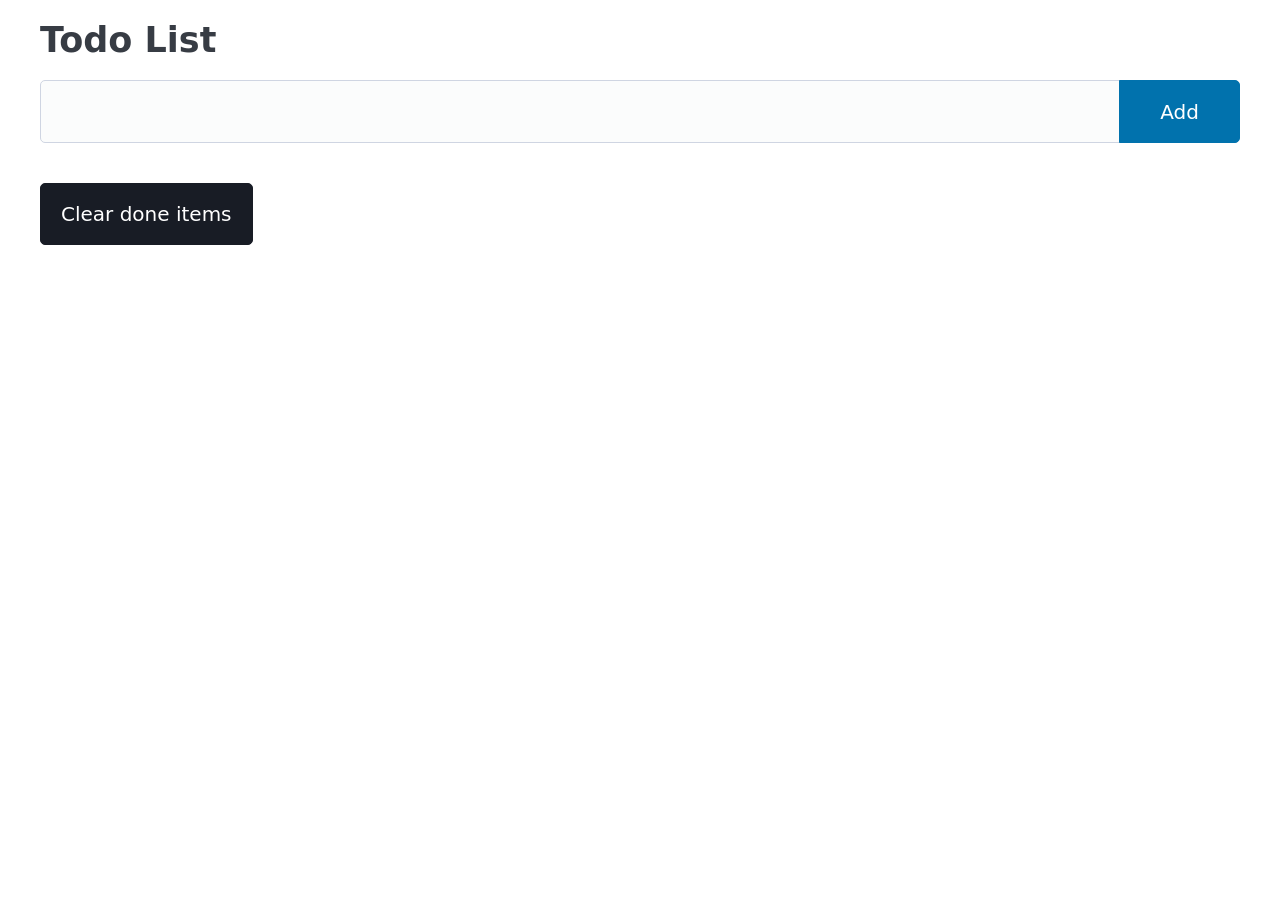
==== index.html @ 21d8f828 "Add clear finished items functionality" ====
<!DOCTYPE html>
<head>
<link rel="stylesheet" href="./styles/site.css" type="text/css">
<link rel="stylesheet" href="./styles/pico.min.css" type="text/css">
<script src="./js/pouchdb-9.0.0.js"></script>
<script src="./js/app.js" type="module"></script>
</head>
<body>
    <main class="container">
        <h2>Todo List</h2>
    <form>
        <fieldset role="group">
            <input name="item" id="input-name" type="text" autocomplete="off"></input>
            <button id="make-entry" value="Add">Add</button>
        </fieldset>
        <todo-list id="some-elementdb" message="Hellooo!"></todo-list>
    </form>
    <button id="clear-done" class="contrast">Clear done items</button>
    </main>
</body>
<script type="module">
    import TodoList from "./js/app.js";
    
    // Generates a new database entry
    function newEntry(name, age) {
        return {
            _id: new Date().getTime().toString(),
            name,
            occupation: 'random',
            age,
            hobbies: [],
            done: false,
        }
    }

    // Initialize custom elements
    customElements.define("todo-list", TodoList);

    // Initialize database
    const db = new PouchDB('kittens');
    const todoList = document.getElementById('some-elementdb');

    // DB options
    const options = {
        include_docs: true,
        live: true,
        since: 'now'
    };
    
    if (todoList) {
        // Used to render all initial documents
        db.allDocs({ include_docs: true })
            .then(function(result) {
                todoList.render(
                    result.rows
                        .map((x) => {
                            const { done, name } = x.doc;
                            return { id: x.id, name, done }
                        }
                    ))
            });
        
        // Adds callback for finishing a todo item
        todoList.setCheckTodoCallback(function(id, done) {
            db.get(id).then(function(todo) {
                todo.done = done;

                // Update element here
                todoList.updateTodo(todo.name, todo._id, todo.done);
                
                return db.put(todo);
            })
        })
            
        // Add clear item mechanic
        const clearButton = document.getElementById('clear-done');
        
        if (clearButton) {
            clearButton.addEventListener("click", function(event) {
                todoList.removeDoneTodos((id) => {
                    db.get(id).then(function(doc) {
                        return db.remove(doc);
                    })
                }); 
            });
        }
        // Add submission action
        const addButton = document.getElementById('make-entry');
        if (addButton) {
            addButton.addEventListener('click', function(event) {
                event.preventDefault();
                let inputField = document.getElementById('input-name');
                if (inputField) {
                    let value = document.getElementById('input-name').value;
                    let entry = newEntry(value, Math.random() * 100);
    
                    if (value.length > 0) {
                        db.put(entry)
                            .then(function(d) {
                                inputField.value = '';
                                todoList.addTodo(entry.name, entry._id, entry.done);
                            })
                    }
                }
            });
        }
    }
</script>
</html>
---- styles/pico.min.css ----
@charset "UTF-8";/*!
 * Pico CSS ✨ v2.1.1 (https://picocss.com)
 * Copyright 2019-2025 - Licensed under MIT
 */:host,:root{--pico-font-family-emoji:"Apple Color Emoji","Segoe UI Emoji","Segoe UI Symbol","Noto Color Emoji";--pico-font-family-sans-serif:system-ui,"Segoe UI",Roboto,Oxygen,Ubuntu,Cantarell,Helvetica,Arial,"Helvetica Neue",sans-serif,var(--pico-font-family-emoji);--pico-font-family-monospace:ui-monospace,SFMono-Regular,"SF Mono",Menlo,Consolas,"Liberation Mono",monospace,var(--pico-font-family-emoji);--pico-font-family:var(--pico-font-family-sans-serif);--pico-line-height:1.5;--pico-font-weight:400;--pico-font-size:100%;--pico-text-underline-offset:0.1rem;--pico-border-radius:0.25rem;--pico-border-width:0.0625rem;--pico-outline-width:0.125rem;--pico-transition:0.2s ease-in-out;--pico-spacing:1rem;--pico-typography-spacing-vertical:1rem;--pico-block-spacing-vertical:var(--pico-spacing);--pico-block-spacing-horizontal:var(--pico-spacing);--pico-grid-column-gap:var(--pico-spacing);--pico-grid-row-gap:var(--pico-spacing);--pico-form-element-spacing-vertical:0.75rem;--pico-form-element-spacing-horizontal:1rem;--pico-group-box-shadow:0 0 0 rgba(0, 0, 0, 0);--pico-group-box-shadow-focus-with-button:0 0 0 var(--pico-outline-width) var(--pico-primary-focus);--pico-group-box-shadow-focus-with-input:0 0 0 0.0625rem var(--pico-form-element-border-color);--pico-modal-overlay-backdrop-filter:blur(0.375rem);--pico-nav-element-spacing-vertical:1rem;--pico-nav-element-spacing-horizontal:0.5rem;--pico-nav-link-spacing-vertical:0.5rem;--pico-nav-link-spacing-horizontal:0.5rem;--pico-nav-breadcrumb-divider:">";--pico-icon-checkbox:url("data:image/svg+xml,%3Csvg xmlns='http://www.w3.org/2000/svg' width='24' height='24' viewBox='0 0 24 24' fill='none' stroke='rgb(255, 255, 255)' stroke-width='4' stroke-linecap='round' stroke-linejoin='round'%3E%3Cpolyline points='20 6 9 17 4 12'%3E%3C/polyline%3E%3C/svg%3E");--pico-icon-minus:url("data:image/svg+xml,%3Csvg xmlns='http://www.w3.org/2000/svg' width='24' height='24' viewBox='0 0 24 24' fill='none' stroke='rgb(255, 255, 255)' stroke-width='4' stroke-linecap='round' stroke-linejoin='round'%3E%3Cline x1='5' y1='12' x2='19' y2='12'%3E%3C/line%3E%3C/svg%3E");--pico-icon-chevron:url("data:image/svg+xml,%3Csvg xmlns='http://www.w3.org/2000/svg' width='24' height='24' viewBox='0 0 24 24' fill='none' stroke='rgb(136, 145, 164)' stroke-width='2' stroke-linecap='round' stroke-linejoin='round'%3E%3Cpolyline points='6 9 12 15 18 9'%3E%3C/polyline%3E%3C/svg%3E");--pico-icon-date:url("data:image/svg+xml,%3Csvg xmlns='http://www.w3.org/2000/svg' width='24' height='24' viewBox='0 0 24 24' fill='none' stroke='rgb(136, 145, 164)' stroke-width='2' stroke-linecap='round' stroke-linejoin='round'%3E%3Crect x='3' y='4' width='18' height='18' rx='2' ry='2'%3E%3C/rect%3E%3Cline x1='16' y1='2' x2='16' y2='6'%3E%3C/line%3E%3Cline x1='8' y1='2' x2='8' y2='6'%3E%3C/line%3E%3Cline x1='3' y1='10' x2='21' y2='10'%3E%3C/line%3E%3C/svg%3E");--pico-icon-time:url("data:image/svg+xml,%3Csvg xmlns='http://www.w3.org/2000/svg' width='24' height='24' viewBox='0 0 24 24' fill='none' stroke='rgb(136, 145, 164)' stroke-width='2' stroke-linecap='round' stroke-linejoin='round'%3E%3Ccircle cx='12' cy='12' r='10'%3E%3C/circle%3E%3Cpolyline points='12 6 12 12 16 14'%3E%3C/polyline%3E%3C/svg%3E");--pico-icon-search:url("data:image/svg+xml,%3Csvg xmlns='http://www.w3.org/2000/svg' width='24' height='24' viewBox='0 0 24 24' fill='none' stroke='rgb(136, 145, 164)' stroke-width='1.5' stroke-linecap='round' stroke-linejoin='round'%3E%3Ccircle cx='11' cy='11' r='8'%3E%3C/circle%3E%3Cline x1='21' y1='21' x2='16.65' y2='16.65'%3E%3C/line%3E%3C/svg%3E");--pico-icon-close:url("data:image/svg+xml,%3Csvg xmlns='http://www.w3.org/2000/svg' width='24' height='24' viewBox='0 0 24 24' fill='none' stroke='rgb(136, 145, 164)' stroke-width='3' stroke-linecap='round' stroke-linejoin='round'%3E%3Cline x1='18' y1='6' x2='6' y2='18'%3E%3C/line%3E%3Cline x1='6' y1='6' x2='18' y2='18'%3E%3C/line%3E%3C/svg%3E");--pico-icon-loading:url("data:image/svg+xml,%3Csvg fill='none' height='24' width='24' viewBox='0 0 24 24' xmlns='http://www.w3.org/2000/svg' %3E%3Cstyle%3E g %7B animation: rotate 2s linear infinite; transform-origin: center center; %7D circle %7B stroke-dasharray: 75,100; stroke-dashoffset: -5; animation: dash 1.5s ease-in-out infinite; stroke-linecap: round; %7D @keyframes rotate %7B 0%25 %7B transform: rotate(0deg); %7D 100%25 %7B transform: rotate(360deg); %7D %7D @keyframes dash %7B 0%25 %7B stroke-dasharray: 1,100; stroke-dashoffset: 0; %7D 50%25 %7B stroke-dasharray: 44.5,100; stroke-dashoffset: -17.5; %7D 100%25 %7B stroke-dasharray: 44.5,100; stroke-dashoffset: -62; %7D %7D %3C/style%3E%3Cg%3E%3Ccircle cx='12' cy='12' r='10' fill='none' stroke='rgb(136, 145, 164)' stroke-width='4' /%3E%3C/g%3E%3C/svg%3E")}@media (min-width:576px){:host,:root{--pico-font-size:106.25%}}@media (min-width:768px){:host,:root{--pico-font-size:112.5%}}@media (min-width:1024px){:host,:root{--pico-font-size:118.75%}}@media (min-width:1280px){:host,:root{--pico-font-size:125%}}@media (min-width:1536px){:host,:root{--pico-font-size:131.25%}}a{--pico-text-decoration:underline}a.contrast,a.secondary{--pico-text-decoration:underline}small{--pico-font-size:0.875em}h1,h2,h3,h4,h5,h6{--pico-font-weight:700}h1{--pico-font-size:2rem;--pico-line-height:1.125;--pico-typography-spacing-top:3rem}h2{--pico-font-size:1.75rem;--pico-line-height:1.15;--pico-typography-spacing-top:2.625rem}h3{--pico-font-size:1.5rem;--pico-line-height:1.175;--pico-typography-spacing-top:2.25rem}h4{--pico-font-size:1.25rem;--pico-line-height:1.2;--pico-typography-spacing-top:1.874rem}h5{--pico-font-size:1.125rem;--pico-line-height:1.225;--pico-typography-spacing-top:1.6875rem}h6{--pico-font-size:1rem;--pico-line-height:1.25;--pico-typography-spacing-top:1.5rem}tfoot td,tfoot th,thead td,thead th{--pico-font-weight:600;--pico-border-width:0.1875rem}code,kbd,pre,samp{--pico-font-family:var(--pico-font-family-monospace)}kbd{--pico-font-weight:bolder}:where(select,textarea),input:not([type=submit],[type=button],[type=reset],[type=checkbox],[type=radio],[type=file]){--pico-outline-width:0.0625rem}[type=search]{--pico-border-radius:5rem}[type=checkbox],[type=radio]{--pico-border-width:0.125rem}[type=checkbox][role=switch]{--pico-border-width:0.1875rem}details.dropdown summary:not([role=button]){--pico-outline-width:0.0625rem}nav details.dropdown summary:focus-visible{--pico-outline-width:0.125rem}[role=search]{--pico-border-radius:5rem}[role=group]:has(button.secondary:focus,[type=submit].secondary:focus,[type=button].secondary:focus,[role=button].secondary:focus),[role=search]:has(button.secondary:focus,[type=submit].secondary:focus,[type=button].secondary:focus,[role=button].secondary:focus){--pico-group-box-shadow-focus-with-button:0 0 0 var(--pico-outline-width) var(--pico-secondary-focus)}[role=group]:has(button.contrast:focus,[type=submit].contrast:focus,[type=button].contrast:focus,[role=button].contrast:focus),[role=search]:has(button.contrast:focus,[type=submit].contrast:focus,[type=button].contrast:focus,[role=button].contrast:focus){--pico-group-box-shadow-focus-with-button:0 0 0 var(--pico-outline-width) var(--pico-contrast-focus)}[role=group] [role=button],[role=group] [type=button],[role=group] [type=submit],[role=group] button,[role=search] [role=button],[role=search] [type=button],[role=search] [type=submit],[role=search] button{--pico-form-element-spacing-horizontal:2rem}details summary[role=button]:not(.outline)::after{filter:brightness(0) invert(1)}[aria-busy=true]:not(input,select,textarea):is(button,[type=submit],[type=button],[type=reset],[role=button]):not(.outline)::before{filter:brightness(0) invert(1)}:host(:not([data-theme=dark])),:root:not([data-theme=dark]),[data-theme=light]{color-scheme:light;--pico-background-color:#fff;--pico-color:#373c44;--pico-text-selection-color:rgba(2, 154, 232, 0.25);--pico-muted-color:#646b79;--pico-muted-border-color:rgb(231, 234, 239.5);--pico-primary:#0172ad;--pico-primary-background:#0172ad;--pico-primary-border:var(--pico-primary-background);--pico-primary-underline:rgba(1, 114, 173, 0.5);--pico-primary-hover:#015887;--pico-primary-hover-background:#02659a;--pico-primary-hover-border:var(--pico-primary-hover-background);--pico-primary-hover-underline:var(--pico-primary-hover);--pico-primary-focus:rgba(2, 154, 232, 0.5);--pico-primary-inverse:#fff;--pico-secondary:#5d6b89;--pico-secondary-background:#525f7a;--pico-secondary-border:var(--pico-secondary-background);--pico-secondary-underline:rgba(93, 107, 137, 0.5);--pico-secondary-hover:#48536b;--pico-secondary-hover-background:#48536b;--pico-secondary-hover-border:var(--pico-secondary-hover-background);--pico-secondary-hover-underline:var(--pico-secondary-hover);--pico-secondary-focus:rgba(93, 107, 137, 0.25);--pico-secondary-inverse:#fff;--pico-contrast:#181c25;--pico-contrast-background:#181c25;--pico-contrast-border:var(--pico-contrast-background);--pico-contrast-underline:rgba(24, 28, 37, 0.5);--pico-contrast-hover:#000;--pico-contrast-hover-background:#000;--pico-contrast-hover-border:var(--pico-contrast-hover-background);--pico-contrast-hover-underline:var(--pico-secondary-hover);--pico-contrast-focus:rgba(93, 107, 137, 0.25);--pico-contrast-inverse:#fff;--pico-box-shadow:0.0145rem 0.029rem 0.174rem rgba(129, 145, 181, 0.01698),0.0335rem 0.067rem 0.402rem rgba(129, 145, 181, 0.024),0.0625rem 0.125rem 0.75rem rgba(129, 145, 181, 0.03),0.1125rem 0.225rem 1.35rem rgba(129, 145, 181, 0.036),0.2085rem 0.417rem 2.502rem rgba(129, 145, 181, 0.04302),0.5rem 1rem 6rem rgba(129, 145, 181, 0.06),0 0 0 0.0625rem rgba(129, 145, 181, 0.015);--pico-h1-color:#2d3138;--pico-h2-color:#373c44;--pico-h3-color:#424751;--pico-h4-color:#4d535e;--pico-h5-color:#5c6370;--pico-h6-color:#646b79;--pico-mark-background-color:rgb(252.5, 230.5, 191.5);--pico-mark-color:#0f1114;--pico-ins-color:rgb(28.5, 105.5, 84);--pico-del-color:rgb(136, 56.5, 53);--pico-blockquote-border-color:var(--pico-muted-border-color);--pico-blockquote-footer-color:var(--pico-muted-color);--pico-button-box-shadow:0 0 0 rgba(0, 0, 0, 0);--pico-button-hover-box-shadow:0 0 0 rgba(0, 0, 0, 0);--pico-table-border-color:var(--pico-muted-border-color);--pico-table-row-stripped-background-color:rgba(111, 120, 135, 0.0375);--pico-code-background-color:rgb(243, 244.5, 246.75);--pico-code-color:#646b79;--pico-code-kbd-background-color:var(--pico-color);--pico-code-kbd-color:var(--pico-background-color);--pico-form-element-background-color:rgb(251, 251.5, 252.25);--pico-form-element-selected-background-color:#dfe3eb;--pico-form-element-border-color:#cfd5e2;--pico-form-element-color:#23262c;--pico-form-element-placeholder-color:var(--pico-muted-color);--pico-form-element-active-background-color:#fff;--pico-form-element-active-border-color:var(--pico-primary-border);--pico-form-element-focus-color:var(--pico-primary-border);--pico-form-element-disabled-opacity:0.5;--pico-form-element-invalid-border-color:rgb(183.5, 105.5, 106.5);--pico-form-element-invalid-active-border-color:rgb(200.25, 79.25, 72.25);--pico-form-element-invalid-focus-color:var(--pico-form-element-invalid-active-border-color);--pico-form-element-valid-border-color:rgb(76, 154.5, 137.5);--pico-form-element-valid-active-border-color:rgb(39, 152.75, 118.75);--pico-form-element-valid-focus-color:var(--pico-form-element-valid-active-border-color);--pico-switch-background-color:#bfc7d9;--pico-switch-checked-background-color:var(--pico-primary-background);--pico-switch-color:#fff;--pico-switch-thumb-box-shadow:0 0 0 rgba(0, 0, 0, 0);--pico-range-border-color:#dfe3eb;--pico-range-active-border-color:#bfc7d9;--pico-range-thumb-border-color:var(--pico-background-color);--pico-range-thumb-color:var(--pico-secondary-background);--pico-range-thumb-active-color:var(--pico-primary-background);--pico-accordion-border-color:var(--pico-muted-border-color);--pico-accordion-active-summary-color:var(--pico-primary-hover);--pico-accordion-close-summary-color:var(--pico-color);--pico-accordion-open-summary-color:var(--pico-muted-color);--pico-card-background-color:var(--pico-background-color);--pico-card-border-color:var(--pico-muted-border-color);--pico-card-box-shadow:var(--pico-box-shadow);--pico-card-sectioning-background-color:rgb(251, 251.5, 252.25);--pico-dropdown-background-color:#fff;--pico-dropdown-border-color:#eff1f4;--pico-dropdown-box-shadow:var(--pico-box-shadow);--pico-dropdown-color:var(--pico-color);--pico-dropdown-hover-background-color:#eff1f4;--pico-loading-spinner-opacity:0.5;--pico-modal-overlay-background-color:rgba(232, 234, 237, 0.75);--pico-progress-background-color:#dfe3eb;--pico-progress-color:var(--pico-primary-background);--pico-tooltip-background-color:var(--pico-contrast-background);--pico-tooltip-color:var(--pico-contrast-inverse);--pico-icon-valid:url("data:image/svg+xml,%3Csvg xmlns='http://www.w3.org/2000/svg' width='24' height='24' viewBox='0 0 24 24' fill='none' stroke='rgb(76, 154.5, 137.5)' stroke-width='2' stroke-linecap='round' stroke-linejoin='round'%3E%3Cpolyline points='20 6 9 17 4 12'%3E%3C/polyline%3E%3C/svg%3E");--pico-icon-invalid:url("data:image/svg+xml,%3Csvg xmlns='http://www.w3.org/2000/svg' width='24' height='24' viewBox='0 0 24 24' fill='none' stroke='rgb(200.25, 79.25, 72.25)' stroke-width='2' stroke-linecap='round' stroke-linejoin='round'%3E%3Ccircle cx='12' cy='12' r='10'%3E%3C/circle%3E%3Cline x1='12' y1='8' x2='12' y2='12'%3E%3C/line%3E%3Cline x1='12' y1='16' x2='12.01' y2='16'%3E%3C/line%3E%3C/svg%3E")}:host(:not([data-theme=dark])) input:is([type=submit],[type=button],[type=reset],[type=checkbox],[type=radio],[type=file]),:root:not([data-theme=dark]) input:is([type=submit],[type=button],[type=reset],[type=checkbox],[type=radio],[type=file]),[data-theme=light] input:is([type=submit],[type=button],[type=reset],[type=checkbox],[type=radio],[type=file]){--pico-form-element-focus-color:var(--pico-primary-focus)}@media only screen and (prefers-color-scheme:dark){:host(:not([data-theme])),:root:not([data-theme]){color-scheme:dark;--pico-background-color:rgb(19, 22.5, 30.5);--pico-color:#c2c7d0;--pico-text-selection-color:rgba(1, 170, 255, 0.1875);--pico-muted-color:#7b8495;--pico-muted-border-color:#202632;--pico-primary:#01aaff;--pico-primary-background:#0172ad;--pico-primary-border:var(--pico-primary-background);--pico-primary-underline:rgba(1, 170, 255, 0.5);--pico-primary-hover:#79c0ff;--pico-primary-hover-background:#017fc0;--pico-primary-hover-border:var(--pico-primary-hover-background);--pico-primary-hover-underline:var(--pico-primary-hover);--pico-primary-focus:rgba(1, 170, 255, 0.375);--pico-primary-inverse:#fff;--pico-secondary:#969eaf;--pico-secondary-background:#525f7a;--pico-secondary-border:var(--pico-secondary-background);--pico-secondary-underline:rgba(150, 158, 175, 0.5);--pico-secondary-hover:#b3b9c5;--pico-secondary-hover-background:#5d6b89;--pico-secondary-hover-border:var(--pico-secondary-hover-background);--pico-secondary-hover-underline:var(--pico-secondary-hover);--pico-secondary-focus:rgba(144, 158, 190, 0.25);--pico-secondary-inverse:#fff;--pico-contrast:#dfe3eb;--pico-contrast-background:#eff1f4;--pico-contrast-border:var(--pico-contrast-background);--pico-contrast-underline:rgba(223, 227, 235, 0.5);--pico-contrast-hover:#fff;--pico-contrast-hover-background:#fff;--pico-contrast-hover-border:var(--pico-contrast-hover-background);--pico-contrast-hover-underline:var(--pico-contrast-hover);--pico-contrast-focus:rgba(207, 213, 226, 0.25);--pico-contrast-inverse:#000;--pico-box-shadow:0.0145rem 0.029rem 0.174rem rgba(7, 8.5, 12, 0.01698),0.0335rem 0.067rem 0.402rem rgba(7, 8.5, 12, 0.024),0.0625rem 0.125rem 0.75rem rgba(7, 8.5, 12, 0.03),0.1125rem 0.225rem 1.35rem rgba(7, 8.5, 12, 0.036),0.2085rem 0.417rem 2.502rem rgba(7, 8.5, 12, 0.04302),0.5rem 1rem 6rem rgba(7, 8.5, 12, 0.06),0 0 0 0.0625rem rgba(7, 8.5, 12, 0.015);--pico-h1-color:#f0f1f3;--pico-h2-color:#e0e3e7;--pico-h3-color:#c2c7d0;--pico-h4-color:#b3b9c5;--pico-h5-color:#a4acba;--pico-h6-color:#8891a4;--pico-mark-background-color:#014063;--pico-mark-color:#fff;--pico-ins-color:#62af9a;--pico-del-color:rgb(205.5, 126, 123);--pico-blockquote-border-color:var(--pico-muted-border-color);--pico-blockquote-footer-color:var(--pico-muted-color);--pico-button-box-shadow:0 0 0 rgba(0, 0, 0, 0);--pico-button-hover-box-shadow:0 0 0 rgba(0, 0, 0, 0);--pico-table-border-color:var(--pico-muted-border-color);--pico-table-row-stripped-background-color:rgba(111, 120, 135, 0.0375);--pico-code-background-color:rgb(26, 30.5, 40.25);--pico-code-color:#8891a4;--pico-code-kbd-background-color:var(--pico-color);--pico-code-kbd-color:var(--pico-background-color);--pico-form-element-background-color:rgb(28, 33, 43.5);--pico-form-element-selected-background-color:#2a3140;--pico-form-element-border-color:#2a3140;--pico-form-element-color:#e0e3e7;--pico-form-element-placeholder-color:#8891a4;--pico-form-element-active-background-color:rgb(26, 30.5, 40.25);--pico-form-element-active-border-color:var(--pico-primary-border);--pico-form-element-focus-color:var(--pico-primary-border);--pico-form-element-disabled-opacity:0.5;--pico-form-element-invalid-border-color:rgb(149.5, 74, 80);--pico-form-element-invalid-active-border-color:rgb(183.25, 63.5, 59);--pico-form-element-invalid-focus-color:var(--pico-form-element-invalid-active-border-color);--pico-form-element-valid-border-color:#2a7b6f;--pico-form-element-valid-active-border-color:rgb(22, 137, 105.5);--pico-form-element-valid-focus-color:var(--pico-form-element-valid-active-border-color);--pico-switch-background-color:#333c4e;--pico-switch-checked-background-color:var(--pico-primary-background);--pico-switch-color:#fff;--pico-switch-thumb-box-shadow:0 0 0 rgba(0, 0, 0, 0);--pico-range-border-color:#202632;--pico-range-active-border-color:#2a3140;--pico-range-thumb-border-color:var(--pico-background-color);--pico-range-thumb-color:var(--pico-secondary-background);--pico-range-thumb-active-color:var(--pico-primary-background);--pico-accordion-border-color:var(--pico-muted-border-color);--pico-accordion-active-summary-color:var(--pico-primary-hover);--pico-accordion-close-summary-color:var(--pico-color);--pico-accordion-open-summary-color:var(--pico-muted-color);--pico-card-background-color:#181c25;--pico-card-border-color:var(--pico-card-background-color);--pico-card-box-shadow:var(--pico-box-shadow);--pico-card-sectioning-background-color:rgb(26, 30.5, 40.25);--pico-dropdown-background-color:#181c25;--pico-dropdown-border-color:#202632;--pico-dropdown-box-shadow:var(--pico-box-shadow);--pico-dropdown-color:var(--pico-color);--pico-dropdown-hover-background-color:#202632;--pico-loading-spinner-opacity:0.5;--pico-modal-overlay-background-color:rgba(7.5, 8.5, 10, 0.75);--pico-progress-background-color:#202632;--pico-progress-color:var(--pico-primary-background);--pico-tooltip-background-color:var(--pico-contrast-background);--pico-tooltip-color:var(--pico-contrast-inverse);--pico-icon-valid:url("data:image/svg+xml,%3Csvg xmlns='http://www.w3.org/2000/svg' width='24' height='24' viewBox='0 0 24 24' fill='none' stroke='rgb(42, 123, 111)' stroke-width='2' stroke-linecap='round' stroke-linejoin='round'%3E%3Cpolyline points='20 6 9 17 4 12'%3E%3C/polyline%3E%3C/svg%3E");--pico-icon-invalid:url("data:image/svg+xml,%3Csvg xmlns='http://www.w3.org/2000/svg' width='24' height='24' viewBox='0 0 24 24' fill='none' stroke='rgb(149.5, 74, 80)' stroke-width='2' stroke-linecap='round' stroke-linejoin='round'%3E%3Ccircle cx='12' cy='12' r='10'%3E%3C/circle%3E%3Cline x1='12' y1='8' x2='12' y2='12'%3E%3C/line%3E%3Cline x1='12' y1='16' x2='12.01' y2='16'%3E%3C/line%3E%3C/svg%3E")}:host(:not([data-theme])) input:is([type=submit],[type=button],[type=reset],[type=checkbox],[type=radio],[type=file]),:root:not([data-theme]) input:is([type=submit],[type=button],[type=reset],[type=checkbox],[type=radio],[type=file]){--pico-form-element-focus-color:var(--pico-primary-focus)}:host(:not([data-theme])) details summary[role=button].contrast:not(.outline)::after,:root:not([data-theme]) details summary[role=button].contrast:not(.outline)::after{filter:brightness(0)}:host(:not([data-theme])) [aria-busy=true]:not(input,select,textarea).contrast:is(button,[type=submit],[type=button],[type=reset],[role=button]):not(.outline)::before,:root:not([data-theme]) [aria-busy=true]:not(input,select,textarea).contrast:is(button,[type=submit],[type=button],[type=reset],[role=button]):not(.outline)::before{filter:brightness(0)}}[data-theme=dark]{color-scheme:dark;--pico-background-color:rgb(19, 22.5, 30.5);--pico-color:#c2c7d0;--pico-text-selection-color:rgba(1, 170, 255, 0.1875);--pico-muted-color:#7b8495;--pico-muted-border-color:#202632;--pico-primary:#01aaff;--pico-primary-background:#0172ad;--pico-primary-border:var(--pico-primary-background);--pico-primary-underline:rgba(1, 170, 255, 0.5);--pico-primary-hover:#79c0ff;--pico-primary-hover-background:#017fc0;--pico-primary-hover-border:var(--pico-primary-hover-background);--pico-primary-hover-underline:var(--pico-primary-hover);--pico-primary-focus:rgba(1, 170, 255, 0.375);--pico-primary-inverse:#fff;--pico-secondary:#969eaf;--pico-secondary-background:#525f7a;--pico-secondary-border:var(--pico-secondary-background);--pico-secondary-underline:rgba(150, 158, 175, 0.5);--pico-secondary-hover:#b3b9c5;--pico-secondary-hover-background:#5d6b89;--pico-secondary-hover-border:var(--pico-secondary-hover-background);--pico-secondary-hover-underline:var(--pico-secondary-hover);--pico-secondary-focus:rgba(144, 158, 190, 0.25);--pico-secondary-inverse:#fff;--pico-contrast:#dfe3eb;--pico-contrast-background:#eff1f4;--pico-contrast-border:var(--pico-contrast-background);--pico-contrast-underline:rgba(223, 227, 235, 0.5);--pico-contrast-hover:#fff;--pico-contrast-hover-background:#fff;--pico-contrast-hover-border:var(--pico-contrast-hover-background);--pico-contrast-hover-underline:var(--pico-contrast-hover);--pico-contrast-focus:rgba(207, 213, 226, 0.25);--pico-contrast-inverse:#000;--pico-box-shadow:0.0145rem 0.029rem 0.174rem rgba(7, 8.5, 12, 0.01698),0.0335rem 0.067rem 0.402rem rgba(7, 8.5, 12, 0.024),0.0625rem 0.125rem 0.75rem rgba(7, 8.5, 12, 0.03),0.1125rem 0.225rem 1.35rem rgba(7, 8.5, 12, 0.036),0.2085rem 0.417rem 2.502rem rgba(7, 8.5, 12, 0.04302),0.5rem 1rem 6rem rgba(7, 8.5, 12, 0.06),0 0 0 0.0625rem rgba(7, 8.5, 12, 0.015);--pico-h1-color:#f0f1f3;--pico-h2-color:#e0e3e7;--pico-h3-color:#c2c7d0;--pico-h4-color:#b3b9c5;--pico-h5-color:#a4acba;--pico-h6-color:#8891a4;--pico-mark-background-color:#014063;--pico-mark-color:#fff;--pico-ins-color:#62af9a;--pico-del-color:rgb(205.5, 126, 123);--pico-blockquote-border-color:var(--pico-muted-border-color);--pico-blockquote-footer-color:var(--pico-muted-color);--pico-button-box-shadow:0 0 0 rgba(0, 0, 0, 0);--pico-button-hover-box-shadow:0 0 0 rgba(0, 0, 0, 0);--pico-table-border-color:var(--pico-muted-border-color);--pico-table-row-stripped-background-color:rgba(111, 120, 135, 0.0375);--pico-code-background-color:rgb(26, 30.5, 40.25);--pico-code-color:#8891a4;--pico-code-kbd-background-color:var(--pico-color);--pico-code-kbd-color:var(--pico-background-color);--pico-form-element-background-color:rgb(28, 33, 43.5);--pico-form-element-selected-background-color:#2a3140;--pico-form-element-border-color:#2a3140;--pico-form-element-color:#e0e3e7;--pico-form-element-placeholder-color:#8891a4;--pico-form-element-active-background-color:rgb(26, 30.5, 40.25);--pico-form-element-active-border-color:var(--pico-primary-border);--pico-form-element-focus-color:var(--pico-primary-border);--pico-form-element-disabled-opacity:0.5;--pico-form-element-invalid-border-color:rgb(149.5, 74, 80);--pico-form-element-invalid-active-border-color:rgb(183.25, 63.5, 59);--pico-form-element-invalid-focus-color:var(--pico-form-element-invalid-active-border-color);--pico-form-element-valid-border-color:#2a7b6f;--pico-form-element-valid-active-border-color:rgb(22, 137, 105.5);--pico-form-element-valid-focus-color:var(--pico-form-element-valid-active-border-color);--pico-switch-background-color:#333c4e;--pico-switch-checked-background-color:var(--pico-primary-background);--pico-switch-color:#fff;--pico-switch-thumb-box-shadow:0 0 0 rgba(0, 0, 0, 0);--pico-range-border-color:#202632;--pico-range-active-border-color:#2a3140;--pico-range-thumb-border-color:var(--pico-background-color);--pico-range-thumb-color:var(--pico-secondary-background);--pico-range-thumb-active-color:var(--pico-primary-background);--pico-accordion-border-color:var(--pico-muted-border-color);--pico-accordion-active-summary-color:var(--pico-primary-hover);--pico-accordion-close-summary-color:var(--pico-color);--pico-accordion-open-summary-color:var(--pico-muted-color);--pico-card-background-color:#181c25;--pico-card-border-color:var(--pico-card-background-color);--pico-card-box-shadow:var(--pico-box-shadow);--pico-card-sectioning-background-color:rgb(26, 30.5, 40.25);--pico-dropdown-background-color:#181c25;--pico-dropdown-border-color:#202632;--pico-dropdown-box-shadow:var(--pico-box-shadow);--pico-dropdown-color:var(--pico-color);--pico-dropdown-hover-background-color:#202632;--pico-loading-spinner-opacity:0.5;--pico-modal-overlay-background-color:rgba(7.5, 8.5, 10, 0.75);--pico-progress-background-color:#202632;--pico-progress-color:var(--pico-primary-background);--pico-tooltip-background-color:var(--pico-contrast-background);--pico-tooltip-color:var(--pico-contrast-inverse);--pico-icon-valid:url("data:image/svg+xml,%3Csvg xmlns='http://www.w3.org/2000/svg' width='24' height='24' viewBox='0 0 24 24' fill='none' stroke='rgb(42, 123, 111)' stroke-width='2' stroke-linecap='round' stroke-linejoin='round'%3E%3Cpolyline points='20 6 9 17 4 12'%3E%3C/polyline%3E%3C/svg%3E");--pico-icon-invalid:url("data:image/svg+xml,%3Csvg xmlns='http://www.w3.org/2000/svg' width='24' height='24' viewBox='0 0 24 24' fill='none' stroke='rgb(149.5, 74, 80)' stroke-width='2' stroke-linecap='round' stroke-linejoin='round'%3E%3Ccircle cx='12' cy='12' r='10'%3E%3C/circle%3E%3Cline x1='12' y1='8' x2='12' y2='12'%3E%3C/line%3E%3Cline x1='12' y1='16' x2='12.01' y2='16'%3E%3C/line%3E%3C/svg%3E")}[data-theme=dark] input:is([type=submit],[type=button],[type=reset],[type=checkbox],[type=radio],[type=file]){--pico-form-element-focus-color:var(--pico-primary-focus)}[data-theme=dark] details summary[role=button].contrast:not(.outline)::after{filter:brightness(0)}[data-theme=dark] [aria-busy=true]:not(input,select,textarea).contrast:is(button,[type=submit],[type=button],[type=reset],[role=button]):not(.outline)::before{filter:brightness(0)}[type=checkbox],[type=radio],[type=range],progress{accent-color:var(--pico-primary)}*,::after,::before{box-sizing:border-box;background-repeat:no-repeat}::after,::before{text-decoration:inherit;vertical-align:inherit}:where(:host),:where(:root){-webkit-tap-highlight-color:transparent;-webkit-text-size-adjust:100%;-moz-text-size-adjust:100%;text-size-adjust:100%;background-color:var(--pico-background-color);color:var(--pico-color);font-weight:var(--pico-font-weight);font-size:var(--pico-font-size);line-height:var(--pico-line-height);font-family:var(--pico-font-family);text-underline-offset:var(--pico-text-underline-offset);text-rendering:optimizeLegibility;overflow-wrap:break-word;-moz-tab-size:4;-o-tab-size:4;tab-size:4}body{width:100%;margin:0}main{display:block}body>footer,body>header,body>main{padding-block:var(--pico-block-spacing-vertical)}section{margin-bottom:var(--pico-block-spacing-vertical)}.container,.container-fluid{width:100%;margin-right:auto;margin-left:auto;padding-right:var(--pico-spacing);padding-left:var(--pico-spacing)}@media (min-width:576px){.container{max-width:510px;padding-right:0;padding-left:0}}@media (min-width:768px){.container{max-width:700px}}@media (min-width:1024px){.container{max-width:950px}}@media (min-width:1280px){.container{max-width:1200px}}@media (min-width:1536px){.container{max-width:1450px}}.grid{grid-column-gap:var(--pico-grid-column-gap);grid-row-gap:var(--pico-grid-row-gap);display:grid;grid-template-columns:1fr}@media (min-width:768px){.grid{grid-template-columns:repeat(auto-fit,minmax(0%,1fr))}}.grid>*{min-width:0}.overflow-auto{overflow:auto}b,strong{font-weight:bolder}sub,sup{position:relative;font-size:.75em;line-height:0;vertical-align:baseline}sub{bottom:-.25em}sup{top:-.5em}address,blockquote,dl,ol,p,pre,table,ul{margin-top:0;margin-bottom:var(--pico-typography-spacing-vertical);color:var(--pico-color);font-style:normal;font-weight:var(--pico-font-weight)}h1,h2,h3,h4,h5,h6{margin-top:0;margin-bottom:var(--pico-typography-spacing-vertical);color:var(--pico-color);font-weight:var(--pico-font-weight);font-size:var(--pico-font-size);line-height:var(--pico-line-height);font-family:var(--pico-font-family)}h1{--pico-color:var(--pico-h1-color)}h2{--pico-color:var(--pico-h2-color)}h3{--pico-color:var(--pico-h3-color)}h4{--pico-color:var(--pico-h4-color)}h5{--pico-color:var(--pico-h5-color)}h6{--pico-color:var(--pico-h6-color)}:where(article,address,blockquote,dl,figure,form,ol,p,pre,table,ul)~:is(h1,h2,h3,h4,h5,h6){margin-top:var(--pico-typography-spacing-top)}p{margin-bottom:var(--pico-typography-spacing-vertical)}hgroup{margin-bottom:var(--pico-typography-spacing-vertical)}hgroup>*{margin-top:0;margin-bottom:0}hgroup>:not(:first-child):last-child{--pico-color:var(--pico-muted-color);--pico-font-weight:unset;font-size:1rem}:where(ol,ul) li{margin-bottom:calc(var(--pico-typography-spacing-vertical) * .25)}:where(dl,ol,ul) :where(dl,ol,ul){margin:0;margin-top:calc(var(--pico-typography-spacing-vertical) * .25)}ul li{list-style:square}mark{padding:.125rem .25rem;background-color:var(--pico-mark-background-color);color:var(--pico-mark-color);vertical-align:baseline}blockquote{display:block;margin:var(--pico-typography-spacing-vertical) 0;padding:var(--pico-spacing);border-right:none;border-left:.25rem solid var(--pico-blockquote-border-color);border-inline-start:0.25rem solid var(--pico-blockquote-border-color);border-inline-end:none}blockquote footer{margin-top:calc(var(--pico-typography-spacing-vertical) * .5);color:var(--pico-blockquote-footer-color)}abbr[title]{border-bottom:1px dotted;text-decoration:none;cursor:help}ins{color:var(--pico-ins-color);text-decoration:none}del{color:var(--pico-del-color)}::-moz-selection{background-color:var(--pico-text-selection-color)}::selection{background-color:var(--pico-text-selection-color)}:where(a:not([role=button])),[role=link]{--pico-color:var(--pico-primary);--pico-background-color:transparent;--pico-underline:var(--pico-primary-underline);outline:0;background-color:var(--pico-background-color);color:var(--pico-color);-webkit-text-decoration:var(--pico-text-decoration);text-decoration:var(--pico-text-decoration);text-decoration-color:var(--pico-underline);text-underline-offset:0.125em;transition:background-color var(--pico-transition),color var(--pico-transition),box-shadow var(--pico-transition),-webkit-text-decoration var(--pico-transition);transition:background-color var(--pico-transition),color var(--pico-transition),text-decoration var(--pico-transition),box-shadow var(--pico-transition);transition:background-color var(--pico-transition),color var(--pico-transition),text-decoration var(--pico-transition),box-shadow var(--pico-transition),-webkit-text-decoration var(--pico-transition)}:where(a:not([role=button])):is([aria-current]:not([aria-current=false]),:hover,:active,:focus),[role=link]:is([aria-current]:not([aria-current=false]),:hover,:active,:focus){--pico-color:var(--pico-primary-hover);--pico-underline:var(--pico-primary-hover-underline);--pico-text-decoration:underline}:where(a:not([role=button])):focus-visible,[role=link]:focus-visible{box-shadow:0 0 0 var(--pico-outline-width) var(--pico-primary-focus)}:where(a:not([role=button])).secondary,[role=link].secondary{--pico-color:var(--pico-secondary);--pico-underline:var(--pico-secondary-underline)}:where(a:not([role=button])).secondary:is([aria-current]:not([aria-current=false]),:hover,:active,:focus),[role=link].secondary:is([aria-current]:not([aria-current=false]),:hover,:active,:focus){--pico-color:var(--pico-secondary-hover);--pico-underline:var(--pico-secondary-hover-underline)}:where(a:not([role=button])).contrast,[role=link].contrast{--pico-color:var(--pico-contrast);--pico-underline:var(--pico-contrast-underline)}:where(a:not([role=button])).contrast:is([aria-current]:not([aria-current=false]),:hover,:active,:focus),[role=link].contrast:is([aria-current]:not([aria-current=false]),:hover,:active,:focus){--pico-color:var(--pico-contrast-hover);--pico-underline:var(--pico-contrast-hover-underline)}a[role=button]{display:inline-block}button{margin:0;overflow:visible;font-family:inherit;text-transform:none}[type=button],[type=reset],[type=submit],button{-webkit-appearance:button}[role=button],[type=button],[type=file]::file-selector-button,[type=reset],[type=submit],button{--pico-background-color:var(--pico-primary-background);--pico-border-color:var(--pico-primary-border);--pico-color:var(--pico-primary-inverse);--pico-box-shadow:var(--pico-button-box-shadow, 0 0 0 rgba(0, 0, 0, 0));padding:var(--pico-form-element-spacing-vertical) var(--pico-form-element-spacing-horizontal);border:var(--pico-border-width) solid var(--pico-border-color);border-radius:var(--pico-border-radius);outline:0;background-color:var(--pico-background-color);box-shadow:var(--pico-box-shadow);color:var(--pico-color);font-weight:var(--pico-font-weight);font-size:1rem;line-height:var(--pico-line-height);text-align:center;text-decoration:none;cursor:pointer;-webkit-user-select:none;-moz-user-select:none;user-select:none;transition:background-color var(--pico-transition),border-color var(--pico-transition),color var(--pico-transition),box-shadow var(--pico-transition)}[role=button]:is(:hover,:active,:focus),[role=button]:is([aria-current]:not([aria-current=false])),[type=button]:is(:hover,:active,:focus),[type=button]:is([aria-current]:not([aria-current=false])),[type=file]::file-selector-button:is(:hover,:active,:focus),[type=file]::file-selector-button:is([aria-current]:not([aria-current=false])),[type=reset]:is(:hover,:active,:focus),[type=reset]:is([aria-current]:not([aria-current=false])),[type=submit]:is(:hover,:active,:focus),[type=submit]:is([aria-current]:not([aria-current=false])),button:is(:hover,:active,:focus),button:is([aria-current]:not([aria-current=false])){--pico-background-color:var(--pico-primary-hover-background);--pico-border-color:var(--pico-primary-hover-border);--pico-box-shadow:var(--pico-button-hover-box-shadow, 0 0 0 rgba(0, 0, 0, 0));--pico-color:var(--pico-primary-inverse)}[role=button]:focus,[role=button]:is([aria-current]:not([aria-current=false])):focus,[type=button]:focus,[type=button]:is([aria-current]:not([aria-current=false])):focus,[type=file]::file-selector-button:focus,[type=file]::file-selector-button:is([aria-current]:not([aria-current=false])):focus,[type=reset]:focus,[type=reset]:is([aria-current]:not([aria-current=false])):focus,[type=submit]:focus,[type=submit]:is([aria-current]:not([aria-current=false])):focus,button:focus,button:is([aria-current]:not([aria-current=false])):focus{--pico-box-shadow:var(--pico-button-hover-box-shadow, 0 0 0 rgba(0, 0, 0, 0)),0 0 0 var(--pico-outline-width) var(--pico-primary-focus)}[type=button],[type=reset],[type=submit]{margin-bottom:var(--pico-spacing)}:is(button,[type=submit],[type=button],[role=button]).secondary,[type=file]::file-selector-button,[type=reset]{--pico-background-color:var(--pico-secondary-background);--pico-border-color:var(--pico-secondary-border);--pico-color:var(--pico-secondary-inverse);cursor:pointer}:is(button,[type=submit],[type=button],[role=button]).secondary:is([aria-current]:not([aria-current=false]),:hover,:active,:focus),[type=file]::file-selector-button:is([aria-current]:not([aria-current=false]),:hover,:active,:focus),[type=reset]:is([aria-current]:not([aria-current=false]),:hover,:active,:focus){--pico-background-color:var(--pico-secondary-hover-background);--pico-border-color:var(--pico-secondary-hover-border);--pico-color:var(--pico-secondary-inverse)}:is(button,[type=submit],[type=button],[role=button]).secondary:focus,:is(button,[type=submit],[type=button],[role=button]).secondary:is([aria-current]:not([aria-current=false])):focus,[type=file]::file-selector-button:focus,[type=file]::file-selector-button:is([aria-current]:not([aria-current=false])):focus,[type=reset]:focus,[type=reset]:is([aria-current]:not([aria-current=false])):focus{--pico-box-shadow:var(--pico-button-hover-box-shadow, 0 0 0 rgba(0, 0, 0, 0)),0 0 0 var(--pico-outline-width) var(--pico-secondary-focus)}:is(button,[type=submit],[type=button],[role=button]).contrast{--pico-background-color:var(--pico-contrast-background);--pico-border-color:var(--pico-contrast-border);--pico-color:var(--pico-contrast-inverse)}:is(button,[type=submit],[type=button],[role=button]).contrast:is([aria-current]:not([aria-current=false]),:hover,:active,:focus){--pico-background-color:var(--pico-contrast-hover-background);--pico-border-color:var(--pico-contrast-hover-border);--pico-color:var(--pico-contrast-inverse)}:is(button,[type=submit],[type=button],[role=button]).contrast:focus,:is(button,[type=submit],[type=button],[role=button]).contrast:is([aria-current]:not([aria-current=false])):focus{--pico-box-shadow:var(--pico-button-hover-box-shadow, 0 0 0 rgba(0, 0, 0, 0)),0 0 0 var(--pico-outline-width) var(--pico-contrast-focus)}:is(button,[type=submit],[type=button],[role=button]).outline,[type=reset].outline{--pico-background-color:transparent;--pico-color:var(--pico-primary);--pico-border-color:var(--pico-primary)}:is(button,[type=submit],[type=button],[role=button]).outline:is([aria-current]:not([aria-current=false]),:hover,:active,:focus),[type=reset].outline:is([aria-current]:not([aria-current=false]),:hover,:active,:focus){--pico-background-color:transparent;--pico-color:var(--pico-primary-hover);--pico-border-color:var(--pico-primary-hover)}:is(button,[type=submit],[type=button],[role=button]).outline.secondary,[type=reset].outline{--pico-color:var(--pico-secondary);--pico-border-color:var(--pico-secondary)}:is(button,[type=submit],[type=button],[role=button]).outline.secondary:is([aria-current]:not([aria-current=false]),:hover,:active,:focus),[type=reset].outline:is([aria-current]:not([aria-current=false]),:hover,:active,:focus){--pico-color:var(--pico-secondary-hover);--pico-border-color:var(--pico-secondary-hover)}:is(button,[type=submit],[type=button],[role=button]).outline.contrast{--pico-color:var(--pico-contrast);--pico-border-color:var(--pico-contrast)}:is(button,[type=submit],[type=button],[role=button]).outline.contrast:is([aria-current]:not([aria-current=false]),:hover,:active,:focus){--pico-color:var(--pico-contrast-hover);--pico-border-color:var(--pico-contrast-hover)}:where(button,[type=submit],[type=reset],[type=button],[role=button])[disabled],:where(fieldset[disabled]) :is(button,[type=submit],[type=button],[type=reset],[role=button]){opacity:.5;pointer-events:none}:where(table){width:100%;border-collapse:collapse;border-spacing:0;text-indent:0}td,th{padding:calc(var(--pico-spacing)/ 2) var(--pico-spacing);border-bottom:var(--pico-border-width) solid var(--pico-table-border-color);background-color:var(--pico-background-color);color:var(--pico-color);font-weight:var(--pico-font-weight);text-align:left;text-align:start}tfoot td,tfoot th{border-top:var(--pico-border-width) solid var(--pico-table-border-color);border-bottom:0}table.striped tbody tr:nth-child(odd) td,table.striped tbody tr:nth-child(odd) th{background-color:var(--pico-table-row-stripped-background-color)}:where(audio,canvas,iframe,img,svg,video){vertical-align:middle}audio,video{display:inline-block}audio:not([controls]){display:none;height:0}:where(iframe){border-style:none}img{max-width:100%;height:auto;border-style:none}:where(svg:not([fill])){fill:currentColor}svg:not(:host),svg:not(:root){overflow:hidden}code,kbd,pre,samp{font-size:.875em;font-family:var(--pico-font-family)}pre code,pre samp{font-size:inherit;font-family:inherit}pre{-ms-overflow-style:scrollbar;overflow:auto}code,kbd,pre,samp{border-radius:var(--pico-border-radius);background:var(--pico-code-background-color);color:var(--pico-code-color);font-weight:var(--pico-font-weight);line-height:initial}code,kbd,samp{display:inline-block;padding:.375rem}pre{display:block;margin-bottom:var(--pico-spacing);overflow-x:auto}pre>code,pre>samp{display:block;padding:var(--pico-spacing);background:0 0;line-height:var(--pico-line-height)}kbd{background-color:var(--pico-code-kbd-background-color);color:var(--pico-code-kbd-color);vertical-align:baseline}figure{display:block;margin:0;padding:0}figure figcaption{padding:calc(var(--pico-spacing) * .5) 0;color:var(--pico-muted-color)}hr{height:0;margin:var(--pico-typography-spacing-vertical) 0;border:0;border-top:1px solid var(--pico-muted-border-color);color:inherit}[hidden],template{display:none!important}canvas{display:inline-block}input,optgroup,select,textarea{margin:0;font-size:1rem;line-height:var(--pico-line-height);font-family:inherit;letter-spacing:inherit}input{overflow:visible}select{text-transform:none}legend{max-width:100%;padding:0;color:inherit;white-space:normal}textarea{overflow:auto}[type=checkbox],[type=radio]{padding:0}::-webkit-inner-spin-button,::-webkit-outer-spin-button{height:auto}[type=search]{-webkit-appearance:textfield;outline-offset:-2px}[type=search]::-webkit-search-decoration{-webkit-appearance:none}::-webkit-file-upload-button{-webkit-appearance:button;font:inherit}::-moz-focus-inner{padding:0;border-style:none}:-moz-focusring{outline:0}:-moz-ui-invalid{box-shadow:none}::-ms-expand{display:none}[type=file],[type=range]{padding:0;border-width:0}input:not([type=checkbox],[type=radio],[type=range]){height:calc(1rem * var(--pico-line-height) + var(--pico-form-element-spacing-vertical) * 2 + var(--pico-border-width) * 2)}fieldset{width:100%;margin:0;margin-bottom:var(--pico-spacing);padding:0;border:0}fieldset legend,label{display:block;margin-bottom:calc(var(--pico-spacing) * .375);color:var(--pico-color);font-weight:var(--pico-form-label-font-weight,var(--pico-font-weight))}fieldset legend{margin-bottom:calc(var(--pico-spacing) * .5)}button[type=submit],input:not([type=checkbox],[type=radio]),select,textarea{width:100%}input:not([type=checkbox],[type=radio],[type=range],[type=file]),select,textarea{-webkit-appearance:none;-moz-appearance:none;appearance:none;padding:var(--pico-form-element-spacing-vertical) var(--pico-form-element-spacing-horizontal)}input,select,textarea{--pico-background-color:var(--pico-form-element-background-color);--pico-border-color:var(--pico-form-element-border-color);--pico-color:var(--pico-form-element-color);--pico-box-shadow:none;border:var(--pico-border-width) solid var(--pico-border-color);border-radius:var(--pico-border-radius);outline:0;background-color:var(--pico-background-color);box-shadow:var(--pico-box-shadow);color:var(--pico-color);font-weight:var(--pico-font-weight);transition:background-color var(--pico-transition),border-color var(--pico-transition),color var(--pico-transition),box-shadow var(--pico-transition)}:where(select,textarea):not([readonly]):is(:active,:focus),input:not([type=submit],[type=button],[type=reset],[type=checkbox],[type=radio],[readonly]):is(:active,:focus){--pico-background-color:var(--pico-form-element-active-background-color)}:where(select,textarea):not([readonly]):is(:active,:focus),input:not([type=submit],[type=button],[type=reset],[role=switch],[readonly]):is(:active,:focus){--pico-border-color:var(--pico-form-element-active-border-color)}:where(select,textarea):not([readonly]):focus,input:not([type=submit],[type=button],[type=reset],[type=range],[type=file],[readonly]):focus{--pico-box-shadow:0 0 0 var(--pico-outline-width) var(--pico-form-element-focus-color)}:where(fieldset[disabled]) :is(input:not([type=submit],[type=button],[type=reset]),select,textarea),input:not([type=submit],[type=button],[type=reset])[disabled],label[aria-disabled=true],select[disabled],textarea[disabled]{opacity:var(--pico-form-element-disabled-opacity);pointer-events:none}label[aria-disabled=true] input[disabled]{opacity:1}:where(input,select,textarea):not([type=checkbox],[type=radio],[type=date],[type=datetime-local],[type=month],[type=time],[type=week],[type=range])[aria-invalid]{padding-right:calc(var(--pico-form-element-spacing-horizontal) + 1.5rem)!important;padding-left:var(--pico-form-element-spacing-horizontal);padding-inline-start:var(--pico-form-element-spacing-horizontal)!important;padding-inline-end:calc(var(--pico-form-element-spacing-horizontal) + 1.5rem)!important;background-position:center right .75rem;background-size:1rem auto;background-repeat:no-repeat}:where(input,select,textarea):not([type=checkbox],[type=radio],[type=date],[type=datetime-local],[type=month],[type=time],[type=week],[type=range])[aria-invalid=false]:not(select){background-image:var(--pico-icon-valid)}:where(input,select,textarea):not([type=checkbox],[type=radio],[type=date],[type=datetime-local],[type=month],[type=time],[type=week],[type=range])[aria-invalid=true]:not(select){background-image:var(--pico-icon-invalid)}:where(input,select,textarea)[aria-invalid=false]{--pico-border-color:var(--pico-form-element-valid-border-color)}:where(input,select,textarea)[aria-invalid=false]:is(:active,:focus){--pico-border-color:var(--pico-form-element-valid-active-border-color)!important}:where(input,select,textarea)[aria-invalid=false]:is(:active,:focus):not([type=checkbox],[type=radio]){--pico-box-shadow:0 0 0 var(--pico-outline-width) var(--pico-form-element-valid-focus-color)!important}:where(input,select,textarea)[aria-invalid=true]{--pico-border-color:var(--pico-form-element-invalid-border-color)}:where(input,select,textarea)[aria-invalid=true]:is(:active,:focus){--pico-border-color:var(--pico-form-element-invalid-active-border-color)!important}:where(input,select,textarea)[aria-invalid=true]:is(:active,:focus):not([type=checkbox],[type=radio]){--pico-box-shadow:0 0 0 var(--pico-outline-width) var(--pico-form-element-invalid-focus-color)!important}[dir=rtl] :where(input,select,textarea):not([type=checkbox],[type=radio]):is([aria-invalid],[aria-invalid=true],[aria-invalid=false]){background-position:center left .75rem}input::-webkit-input-placeholder,input::placeholder,select:invalid,textarea::-webkit-input-placeholder,textarea::placeholder{color:var(--pico-form-element-placeholder-color);opacity:1}input:not([type=checkbox],[type=radio]),select,textarea{margin-bottom:var(--pico-spacing)}select::-ms-expand{border:0;background-color:transparent}select:not([multiple],[size]){padding-right:calc(var(--pico-form-element-spacing-horizontal) + 1.5rem);padding-left:var(--pico-form-element-spacing-horizontal);padding-inline-start:var(--pico-form-element-spacing-horizontal);padding-inline-end:calc(var(--pico-form-element-spacing-horizontal) + 1.5rem);background-image:var(--pico-icon-chevron);background-position:center right .75rem;background-size:1rem auto;background-repeat:no-repeat}select[multiple] option:checked{background:var(--pico-form-element-selected-background-color);color:var(--pico-form-element-color)}[dir=rtl] select:not([multiple],[size]){background-position:center left .75rem}textarea{display:block;resize:vertical}textarea[aria-invalid]{--pico-icon-height:calc(1rem * var(--pico-line-height) + var(--pico-form-element-spacing-vertical) * 2 + var(--pico-border-width) * 2);background-position:top right .75rem!important;background-size:1rem var(--pico-icon-height)!important}:where(input,select,textarea,fieldset,.grid)+small{display:block;width:100%;margin-top:calc(var(--pico-spacing) * -.75);margin-bottom:var(--pico-spacing);color:var(--pico-muted-color)}:where(input,select,textarea,fieldset,.grid)[aria-invalid=false]+small{color:var(--pico-ins-color)}:where(input,select,textarea,fieldset,.grid)[aria-invalid=true]+small{color:var(--pico-del-color)}label>:where(input,select,textarea){margin-top:calc(var(--pico-spacing) * .25)}label:has([type=checkbox],[type=radio]){width:-moz-fit-content;width:fit-content;cursor:pointer}[type=checkbox],[type=radio]{-webkit-appearance:none;-moz-appearance:none;appearance:none;width:1.25em;height:1.25em;margin-top:-.125em;margin-inline-end:.5em;border-width:var(--pico-border-width);vertical-align:middle;cursor:pointer}[type=checkbox]::-ms-check,[type=radio]::-ms-check{display:none}[type=checkbox]:checked,[type=checkbox]:checked:active,[type=checkbox]:checked:focus,[type=radio]:checked,[type=radio]:checked:active,[type=radio]:checked:focus{--pico-background-color:var(--pico-primary-background);--pico-border-color:var(--pico-primary-border);background-image:var(--pico-icon-checkbox);background-position:center;background-size:.75em auto;background-repeat:no-repeat}[type=checkbox]~label,[type=radio]~label{display:inline-block;margin-bottom:0;cursor:pointer}[type=checkbox]~label:not(:last-of-type),[type=radio]~label:not(:last-of-type){margin-inline-end:1em}[type=checkbox]:indeterminate{--pico-background-color:var(--pico-primary-background);--pico-border-color:var(--pico-primary-border);background-image:var(--pico-icon-minus);background-position:center;background-size:.75em auto;background-repeat:no-repeat}[type=radio]{border-radius:50%}[type=radio]:checked,[type=radio]:checked:active,[type=radio]:checked:focus{--pico-background-color:var(--pico-primary-inverse);border-width:.35em;background-image:none}[type=checkbox][role=switch]{--pico-background-color:var(--pico-switch-background-color);--pico-color:var(--pico-switch-color);width:2.25em;height:1.25em;border:var(--pico-border-width) solid var(--pico-border-color);border-radius:1.25em;background-color:var(--pico-background-color);line-height:1.25em}[type=checkbox][role=switch]:not([aria-invalid]){--pico-border-color:var(--pico-switch-background-color)}[type=checkbox][role=switch]:before{display:block;aspect-ratio:1;height:100%;border-radius:50%;background-color:var(--pico-color);box-shadow:var(--pico-switch-thumb-box-shadow);content:"";transition:margin .1s ease-in-out}[type=checkbox][role=switch]:focus{--pico-background-color:var(--pico-switch-background-color);--pico-border-color:var(--pico-switch-background-color)}[type=checkbox][role=switch]:checked{--pico-background-color:var(--pico-switch-checked-background-color);--pico-border-color:var(--pico-switch-checked-background-color);background-image:none}[type=checkbox][role=switch]:checked::before{margin-inline-start:calc(2.25em - 1.25em)}[type=checkbox][role=switch][disabled]{--pico-background-color:var(--pico-border-color)}[type=checkbox][aria-invalid=false]:checked,[type=checkbox][aria-invalid=false]:checked:active,[type=checkbox][aria-invalid=false]:checked:focus,[type=checkbox][role=switch][aria-invalid=false]:checked,[type=checkbox][role=switch][aria-invalid=false]:checked:active,[type=checkbox][role=switch][aria-invalid=false]:checked:focus{--pico-background-color:var(--pico-form-element-valid-border-color)}[type=checkbox]:checked:active[aria-invalid=true],[type=checkbox]:checked:focus[aria-invalid=true],[type=checkbox]:checked[aria-invalid=true],[type=checkbox][role=switch]:checked:active[aria-invalid=true],[type=checkbox][role=switch]:checked:focus[aria-invalid=true],[type=checkbox][role=switch]:checked[aria-invalid=true]{--pico-background-color:var(--pico-form-element-invalid-border-color)}[type=checkbox][aria-invalid=false]:checked,[type=checkbox][aria-invalid=false]:checked:active,[type=checkbox][aria-invalid=false]:checked:focus,[type=checkbox][role=switch][aria-invalid=false]:checked,[type=checkbox][role=switch][aria-invalid=false]:checked:active,[type=checkbox][role=switch][aria-invalid=false]:checked:focus,[type=radio][aria-invalid=false]:checked,[type=radio][aria-invalid=false]:checked:active,[type=radio][aria-invalid=false]:checked:focus{--pico-border-color:var(--pico-form-element-valid-border-color)}[type=checkbox]:checked:active[aria-invalid=true],[type=checkbox]:checked:focus[aria-invalid=true],[type=checkbox]:checked[aria-invalid=true],[type=checkbox][role=switch]:checked:active[aria-invalid=true],[type=checkbox][role=switch]:checked:focus[aria-invalid=true],[type=checkbox][role=switch]:checked[aria-invalid=true],[type=radio]:checked:active[aria-invalid=true],[type=radio]:checked:focus[aria-invalid=true],[type=radio]:checked[aria-invalid=true]{--pico-border-color:var(--pico-form-element-invalid-border-color)}[type=color]::-webkit-color-swatch-wrapper{padding:0}[type=color]::-moz-focus-inner{padding:0}[type=color]::-webkit-color-swatch{border:0;border-radius:calc(var(--pico-border-radius) * .5)}[type=color]::-moz-color-swatch{border:0;border-radius:calc(var(--pico-border-radius) * .5)}input:not([type=checkbox],[type=radio],[type=range],[type=file]):is([type=date],[type=datetime-local],[type=month],[type=time],[type=week]){--pico-icon-position:0.75rem;--pico-icon-width:1rem;padding-right:calc(var(--pico-icon-width) + var(--pico-icon-position));background-image:var(--pico-icon-date);background-position:center right var(--pico-icon-position);background-size:var(--pico-icon-width) auto;background-repeat:no-repeat}input:not([type=checkbox],[type=radio],[type=range],[type=file])[type=time]{background-image:var(--pico-icon-time)}[type=date]::-webkit-calendar-picker-indicator,[type=datetime-local]::-webkit-calendar-picker-indicator,[type=month]::-webkit-calendar-picker-indicator,[type=time]::-webkit-calendar-picker-indicator,[type=week]::-webkit-calendar-picker-indicator{width:var(--pico-icon-width);margin-right:calc(var(--pico-icon-width) * -1);margin-left:var(--pico-icon-position);opacity:0}@-moz-document url-prefix(){[type=date],[type=datetime-local],[type=month],[type=time],[type=week]{padding-right:var(--pico-form-element-spacing-horizontal)!important;background-image:none!important}}[dir=rtl] :is([type=date],[type=datetime-local],[type=month],[type=time],[type=week]){text-align:right}[type=file]{--pico-color:var(--pico-muted-color);margin-left:calc(var(--pico-outline-width) * -1);padding:calc(var(--pico-form-element-spacing-vertical) * .5) 0;padding-left:var(--pico-outline-width);border:0;border-radius:0;background:0 0}[type=file]::file-selector-button{margin-right:calc(var(--pico-spacing)/ 2);padding:calc(var(--pico-form-element-spacing-vertical) * .5) var(--pico-form-element-spacing-horizontal)}[type=file]:is(:hover,:active,:focus)::file-selector-button{--pico-background-color:var(--pico-secondary-hover-background);--pico-border-color:var(--pico-secondary-hover-border)}[type=file]:focus::file-selector-button{--pico-box-shadow:var(--pico-button-hover-box-shadow, 0 0 0 rgba(0, 0, 0, 0)),0 0 0 var(--pico-outline-width) var(--pico-secondary-focus)}[type=range]{-webkit-appearance:none;-moz-appearance:none;appearance:none;width:100%;height:1.25rem;background:0 0}[type=range]::-webkit-slider-runnable-track{width:100%;height:.375rem;border-radius:var(--pico-border-radius);background-color:var(--pico-range-border-color);-webkit-transition:background-color var(--pico-transition),box-shadow var(--pico-transition);transition:background-color var(--pico-transition),box-shadow var(--pico-transition)}[type=range]::-moz-range-track{width:100%;height:.375rem;border-radius:var(--pico-border-radius);background-color:var(--pico-range-border-color);-moz-transition:background-color var(--pico-transition),box-shadow var(--pico-transition);transition:background-color var(--pico-transition),box-shadow var(--pico-transition)}[type=range]::-ms-track{width:100%;height:.375rem;border-radius:var(--pico-border-radius);background-color:var(--pico-range-border-color);-ms-transition:background-color var(--pico-transition),box-shadow var(--pico-transition);transition:background-color var(--pico-transition),box-shadow var(--pico-transition)}[type=range]::-webkit-slider-thumb{-webkit-appearance:none;width:1.25rem;height:1.25rem;margin-top:-.4375rem;border:2px solid var(--pico-range-thumb-border-color);border-radius:50%;background-color:var(--pico-range-thumb-color);cursor:pointer;-webkit-transition:background-color var(--pico-transition),transform var(--pico-transition);transition:background-color var(--pico-transition),transform var(--pico-transition)}[type=range]::-moz-range-thumb{-webkit-appearance:none;width:1.25rem;height:1.25rem;margin-top:-.4375rem;border:2px solid var(--pico-range-thumb-border-color);border-radius:50%;background-color:var(--pico-range-thumb-color);cursor:pointer;-moz-transition:background-color var(--pico-transition),transform var(--pico-transition);transition:background-color var(--pico-transition),transform var(--pico-transition)}[type=range]::-ms-thumb{-webkit-appearance:none;width:1.25rem;height:1.25rem;margin-top:-.4375rem;border:2px solid var(--pico-range-thumb-border-color);border-radius:50%;background-color:var(--pico-range-thumb-color);cursor:pointer;-ms-transition:background-color var(--pico-transition),transform var(--pico-transition);transition:background-color var(--pico-transition),transform var(--pico-transition)}[type=range]:active,[type=range]:focus-within{--pico-range-border-color:var(--pico-range-active-border-color);--pico-range-thumb-color:var(--pico-range-thumb-active-color)}[type=range]:active::-webkit-slider-thumb{transform:scale(1.25)}[type=range]:active::-moz-range-thumb{transform:scale(1.25)}[type=range]:active::-ms-thumb{transform:scale(1.25)}input:not([type=checkbox],[type=radio],[type=range],[type=file])[type=search]{padding-inline-start:calc(var(--pico-form-element-spacing-horizontal) + 1.75rem);background-image:var(--pico-icon-search);background-position:center left calc(var(--pico-form-element-spacing-horizontal) + .125rem);background-size:1rem auto;background-repeat:no-repeat}input:not([type=checkbox],[type=radio],[type=range],[type=file])[type=search][aria-invalid]{padding-inline-start:calc(var(--pico-form-element-spacing-horizontal) + 1.75rem)!important;background-position:center left 1.125rem,center right .75rem}input:not([type=checkbox],[type=radio],[type=range],[type=file])[type=search][aria-invalid=false]{background-image:var(--pico-icon-search),var(--pico-icon-valid)}input:not([type=checkbox],[type=radio],[type=range],[type=file])[type=search][aria-invalid=true]{background-image:var(--pico-icon-search),var(--pico-icon-invalid)}[dir=rtl] :where(input):not([type=checkbox],[type=radio],[type=range],[type=file])[type=search]{background-position:center right 1.125rem}[dir=rtl] :where(input):not([type=checkbox],[type=radio],[type=range],[type=file])[type=search][aria-invalid]{background-position:center right 1.125rem,center left .75rem}details{display:block;margin-bottom:var(--pico-spacing)}details summary{line-height:1rem;list-style-type:none;cursor:pointer;transition:color var(--pico-transition)}details summary:not([role]){color:var(--pico-accordion-close-summary-color)}details summary::-webkit-details-marker{display:none}details summary::marker{display:none}details summary::-moz-list-bullet{list-style-type:none}details summary::after{display:block;width:1rem;height:1rem;margin-inline-start:calc(var(--pico-spacing,1rem) * .5);float:right;transform:rotate(-90deg);background-image:var(--pico-icon-chevron);background-position:right center;background-size:1rem auto;background-repeat:no-repeat;content:"";transition:transform var(--pico-transition)}details summary:focus{outline:0}details summary:focus:not([role]){color:var(--pico-accordion-active-summary-color)}details summary:focus-visible:not([role]){outline:var(--pico-outline-width) solid var(--pico-primary-focus);outline-offset:calc(var(--pico-spacing,1rem) * 0.5);color:var(--pico-primary)}details summary[role=button]{width:100%;text-align:left}details summary[role=button]::after{height:calc(1rem * var(--pico-line-height,1.5))}details[open]>summary{margin-bottom:var(--pico-spacing)}details[open]>summary:not([role]):not(:focus){color:var(--pico-accordion-open-summary-color)}details[open]>summary::after{transform:rotate(0)}[dir=rtl] details summary{text-align:right}[dir=rtl] details summary::after{float:left;background-position:left center}article{margin-bottom:var(--pico-block-spacing-vertical);padding:var(--pico-block-spacing-vertical) var(--pico-block-spacing-horizontal);border-radius:var(--pico-border-radius);background:var(--pico-card-background-color);box-shadow:var(--pico-card-box-shadow)}article>footer,article>header{margin-right:calc(var(--pico-block-spacing-horizontal) * -1);margin-left:calc(var(--pico-block-spacing-horizontal) * -1);padding:calc(var(--pico-block-spacing-vertical) * .66) var(--pico-block-spacing-horizontal);background-color:var(--pico-card-sectioning-background-color)}article>header{margin-top:calc(var(--pico-block-spacing-vertical) * -1);margin-bottom:var(--pico-block-spacing-vertical);border-bottom:var(--pico-border-width) solid var(--pico-card-border-color);border-top-right-radius:var(--pico-border-radius);border-top-left-radius:var(--pico-border-radius)}article>footer{margin-top:var(--pico-block-spacing-vertical);margin-bottom:calc(var(--pico-block-spacing-vertical) * -1);border-top:var(--pico-border-width) solid var(--pico-card-border-color);border-bottom-right-radius:var(--pico-border-radius);border-bottom-left-radius:var(--pico-border-radius)}details.dropdown{position:relative;border-bottom:none}details.dropdown>a::after,details.dropdown>button::after,details.dropdown>summary::after{display:block;width:1rem;height:calc(1rem * var(--pico-line-height,1.5));margin-inline-start:.25rem;float:right;transform:rotate(0) translateX(.2rem);background-image:var(--pico-icon-chevron);background-position:right center;background-size:1rem auto;background-repeat:no-repeat;content:""}nav details.dropdown{margin-bottom:0}details.dropdown>summary:not([role]){height:calc(1rem * var(--pico-line-height) + var(--pico-form-element-spacing-vertical) * 2 + var(--pico-border-width) * 2);padding:var(--pico-form-element-spacing-vertical) var(--pico-form-element-spacing-horizontal);border:var(--pico-border-width) solid var(--pico-form-element-border-color);border-radius:var(--pico-border-radius);background-color:var(--pico-form-element-background-color);color:var(--pico-form-element-placeholder-color);line-height:inherit;cursor:pointer;-webkit-user-select:none;-moz-user-select:none;user-select:none;transition:background-color var(--pico-transition),border-color var(--pico-transition),color var(--pico-transition),box-shadow var(--pico-transition)}details.dropdown>summary:not([role]):active,details.dropdown>summary:not([role]):focus{border-color:var(--pico-form-element-active-border-color);background-color:var(--pico-form-element-active-background-color)}details.dropdown>summary:not([role]):focus{box-shadow:0 0 0 var(--pico-outline-width) var(--pico-form-element-focus-color)}details.dropdown>summary:not([role]):focus-visible{outline:0}details.dropdown>summary:not([role])[aria-invalid=false]{--pico-form-element-border-color:var(--pico-form-element-valid-border-color);--pico-form-element-active-border-color:var(--pico-form-element-valid-focus-color);--pico-form-element-focus-color:var(--pico-form-element-valid-focus-color)}details.dropdown>summary:not([role])[aria-invalid=true]{--pico-form-element-border-color:var(--pico-form-element-invalid-border-color);--pico-form-element-active-border-color:var(--pico-form-element-invalid-focus-color);--pico-form-element-focus-color:var(--pico-form-element-invalid-focus-color)}nav details.dropdown{display:inline;margin:calc(var(--pico-nav-element-spacing-vertical) * -1) 0}nav details.dropdown>summary::after{transform:rotate(0) translateX(0)}nav details.dropdown>summary:not([role]){height:calc(1rem * var(--pico-line-height) + var(--pico-nav-link-spacing-vertical) * 2);padding:calc(var(--pico-nav-link-spacing-vertical) - var(--pico-border-width) * 2) var(--pico-nav-link-spacing-horizontal)}nav details.dropdown>summary:not([role]):focus-visible{box-shadow:0 0 0 var(--pico-outline-width) var(--pico-primary-focus)}details.dropdown>summary+ul{display:flex;z-index:99;position:absolute;left:0;flex-direction:column;width:100%;min-width:-moz-fit-content;min-width:fit-content;margin:0;margin-top:var(--pico-outline-width);padding:0;border:var(--pico-border-width) solid var(--pico-dropdown-border-color);border-radius:var(--pico-border-radius);background-color:var(--pico-dropdown-background-color);box-shadow:var(--pico-dropdown-box-shadow);color:var(--pico-dropdown-color);white-space:nowrap;opacity:0;transition:opacity var(--pico-transition),transform 0s ease-in-out 1s}details.dropdown>summary+ul[dir=rtl]{right:0;left:auto}details.dropdown>summary+ul li{width:100%;margin-bottom:0;padding:calc(var(--pico-form-element-spacing-vertical) * .5) var(--pico-form-element-spacing-horizontal);list-style:none}details.dropdown>summary+ul li:first-of-type{margin-top:calc(var(--pico-form-element-spacing-vertical) * .5)}details.dropdown>summary+ul li:last-of-type{margin-bottom:calc(var(--pico-form-element-spacing-vertical) * .5)}details.dropdown>summary+ul li a{display:block;margin:calc(var(--pico-form-element-spacing-vertical) * -.5) calc(var(--pico-form-element-spacing-horizontal) * -1);padding:calc(var(--pico-form-element-spacing-vertical) * .5) var(--pico-form-element-spacing-horizontal);overflow:hidden;border-radius:0;color:var(--pico-dropdown-color);text-decoration:none;text-overflow:ellipsis}details.dropdown>summary+ul li a:active,details.dropdown>summary+ul li a:focus,details.dropdown>summary+ul li a:focus-visible,details.dropdown>summary+ul li a:hover,details.dropdown>summary+ul li a[aria-current]:not([aria-current=false]){background-color:var(--pico-dropdown-hover-background-color)}details.dropdown>summary+ul li label{width:100%}details.dropdown>summary+ul li:has(label):hover{background-color:var(--pico-dropdown-hover-background-color)}details.dropdown[open]>summary{margin-bottom:0}details.dropdown[open]>summary+ul{transform:scaleY(1);opacity:1;transition:opacity var(--pico-transition),transform 0s ease-in-out 0s}details.dropdown[open]>summary::before{display:block;z-index:1;position:fixed;width:100vw;height:100vh;inset:0;background:0 0;content:"";cursor:default}label>details.dropdown{margin-top:calc(var(--pico-spacing) * .25)}[role=group],[role=search]{display:inline-flex;position:relative;width:100%;margin-bottom:var(--pico-spacing);border-radius:var(--pico-border-radius);box-shadow:var(--pico-group-box-shadow,0 0 0 transparent);vertical-align:middle;transition:box-shadow var(--pico-transition)}[role=group] input:not([type=checkbox],[type=radio]),[role=group] select,[role=group]>*,[role=search] input:not([type=checkbox],[type=radio]),[role=search] select,[role=search]>*{position:relative;flex:1 1 auto;margin-bottom:0}[role=group] input:not([type=checkbox],[type=radio]):not(:first-child),[role=group] select:not(:first-child),[role=group]>:not(:first-child),[role=search] input:not([type=checkbox],[type=radio]):not(:first-child),[role=search] select:not(:first-child),[role=search]>:not(:first-child){margin-left:0;border-top-left-radius:0;border-bottom-left-radius:0}[role=group] input:not([type=checkbox],[type=radio]):not(:last-child),[role=group] select:not(:last-child),[role=group]>:not(:last-child),[role=search] input:not([type=checkbox],[type=radio]):not(:last-child),[role=search] select:not(:last-child),[role=search]>:not(:last-child){border-top-right-radius:0;border-bottom-right-radius:0}[role=group] input:not([type=checkbox],[type=radio]):focus,[role=group] select:focus,[role=group]>:focus,[role=search] input:not([type=checkbox],[type=radio]):focus,[role=search] select:focus,[role=search]>:focus{z-index:2}[role=group] [role=button]:not(:first-child),[role=group] [type=button]:not(:first-child),[role=group] [type=reset]:not(:first-child),[role=group] [type=submit]:not(:first-child),[role=group] button:not(:first-child),[role=group] input:not([type=checkbox],[type=radio]):not(:first-child),[role=group] select:not(:first-child),[role=search] [role=button]:not(:first-child),[role=search] [type=button]:not(:first-child),[role=search] [type=reset]:not(:first-child),[role=search] [type=submit]:not(:first-child),[role=search] button:not(:first-child),[role=search] input:not([type=checkbox],[type=radio]):not(:first-child),[role=search] select:not(:first-child){margin-left:calc(var(--pico-border-width) * -1)}[role=group] [role=button],[role=group] [type=button],[role=group] [type=reset],[role=group] [type=submit],[role=group] button,[role=search] [role=button],[role=search] [type=button],[role=search] [type=reset],[role=search] [type=submit],[role=search] button{width:auto}@supports selector(:has(*)){[role=group]:has(button:focus,[type=submit]:focus,[type=button]:focus,[role=button]:focus),[role=search]:has(button:focus,[type=submit]:focus,[type=button]:focus,[role=button]:focus){--pico-group-box-shadow:var(--pico-group-box-shadow-focus-with-button)}[role=group]:has(button:focus,[type=submit]:focus,[type=button]:focus,[role=button]:focus) input:not([type=checkbox],[type=radio]),[role=group]:has(button:focus,[type=submit]:focus,[type=button]:focus,[role=button]:focus) select,[role=search]:has(button:focus,[type=submit]:focus,[type=button]:focus,[role=button]:focus) input:not([type=checkbox],[type=radio]),[role=search]:has(button:focus,[type=submit]:focus,[type=button]:focus,[role=button]:focus) select{border-color:transparent}[role=group]:has(input:not([type=submit],[type=button]):focus,select:focus),[role=search]:has(input:not([type=submit],[type=button]):focus,select:focus){--pico-group-box-shadow:var(--pico-group-box-shadow-focus-with-input)}[role=group]:has(input:not([type=submit],[type=button]):focus,select:focus) [role=button],[role=group]:has(input:not([type=submit],[type=button]):focus,select:focus) [type=button],[role=group]:has(input:not([type=submit],[type=button]):focus,select:focus) [type=submit],[role=group]:has(input:not([type=submit],[type=button]):focus,select:focus) button,[role=search]:has(input:not([type=submit],[type=button]):focus,select:focus) [role=button],[role=search]:has(input:not([type=submit],[type=button]):focus,select:focus) [type=button],[role=search]:has(input:not([type=submit],[type=button]):focus,select:focus) [type=submit],[role=search]:has(input:not([type=submit],[type=button]):focus,select:focus) button{--pico-button-box-shadow:0 0 0 var(--pico-border-width) var(--pico-primary-border);--pico-button-hover-box-shadow:0 0 0 var(--pico-border-width) var(--pico-primary-hover-border)}[role=group] [role=button]:focus,[role=group] [type=button]:focus,[role=group] [type=reset]:focus,[role=group] [type=submit]:focus,[role=group] button:focus,[role=search] [role=button]:focus,[role=search] [type=button]:focus,[role=search] [type=reset]:focus,[role=search] [type=submit]:focus,[role=search] button:focus{box-shadow:none}}[role=search]>:first-child{border-top-left-radius:5rem;border-bottom-left-radius:5rem}[role=search]>:last-child{border-top-right-radius:5rem;border-bottom-right-radius:5rem}[aria-busy=true]:not(input,select,textarea,html,form){white-space:nowrap}[aria-busy=true]:not(input,select,textarea,html,form)::before{display:inline-block;width:1em;height:1em;background-image:var(--pico-icon-loading);background-size:1em auto;background-repeat:no-repeat;content:"";vertical-align:-.125em}[aria-busy=true]:not(input,select,textarea,html,form):not(:empty)::before{margin-inline-end:calc(var(--pico-spacing) * .5)}[aria-busy=true]:not(input,select,textarea,html,form):empty{text-align:center}[role=button][aria-busy=true],[type=button][aria-busy=true],[type=reset][aria-busy=true],[type=submit][aria-busy=true],a[aria-busy=true],button[aria-busy=true]{pointer-events:none}:host,:root{--pico-scrollbar-width:0px}dialog{display:flex;z-index:999;position:fixed;top:0;right:0;bottom:0;left:0;align-items:center;justify-content:center;width:inherit;min-width:100%;height:inherit;min-height:100%;padding:0;border:0;-webkit-backdrop-filter:var(--pico-modal-overlay-backdrop-filter);backdrop-filter:var(--pico-modal-overlay-backdrop-filter);background-color:var(--pico-modal-overlay-background-color);color:var(--pico-color)}dialog>article{width:100%;max-height:calc(100vh - var(--pico-spacing) * 2);margin:var(--pico-spacing);overflow:auto}@media (min-width:576px){dialog>article{max-width:510px}}@media (min-width:768px){dialog>article{max-width:700px}}dialog>article>header>*{margin-bottom:0}dialog>article>header .close,dialog>article>header :is(a,button)[rel=prev]{margin:0;margin-left:var(--pico-spacing);padding:0;float:right}dialog>article>footer{text-align:right}dialog>article>footer [role=button],dialog>article>footer button{margin-bottom:0}dialog>article>footer [role=button]:not(:first-of-type),dialog>article>footer button:not(:first-of-type){margin-left:calc(var(--pico-spacing) * .5)}dialog>article .close,dialog>article :is(a,button)[rel=prev]{display:block;width:1rem;height:1rem;margin-top:calc(var(--pico-spacing) * -1);margin-bottom:var(--pico-spacing);margin-left:auto;border:none;background-image:var(--pico-icon-close);background-position:center;background-size:auto 1rem;background-repeat:no-repeat;background-color:transparent;opacity:.5;transition:opacity var(--pico-transition)}dialog>article .close:is([aria-current]:not([aria-current=false]),:hover,:active,:focus),dialog>article :is(a,button)[rel=prev]:is([aria-current]:not([aria-current=false]),:hover,:active,:focus){opacity:1}dialog:not([open]),dialog[open=false]{display:none}.modal-is-open{padding-right:var(--pico-scrollbar-width,0);overflow:hidden;pointer-events:none;touch-action:none}.modal-is-open dialog{pointer-events:auto;touch-action:auto}:where(.modal-is-opening,.modal-is-closing) dialog,:where(.modal-is-opening,.modal-is-closing) dialog>article{animation-duration:.2s;animation-timing-function:ease-in-out;animation-fill-mode:both}:where(.modal-is-opening,.modal-is-closing) dialog{animation-duration:.8s;animation-name:modal-overlay}:where(.modal-is-opening,.modal-is-closing) dialog>article{animation-delay:.2s;animation-name:modal}.modal-is-closing dialog,.modal-is-closing dialog>article{animation-delay:0s;animation-direction:reverse}@keyframes modal-overlay{from{-webkit-backdrop-filter:none;backdrop-filter:none;background-color:transparent}}@keyframes modal{from{transform:translateY(-100%);opacity:0}}:where(nav li)::before{float:left;content:"​"}nav,nav ul{display:flex}nav{justify-content:space-between;overflow:visible}nav ol,nav ul{align-items:center;margin-bottom:0;padding:0;list-style:none}nav ol:first-of-type,nav ul:first-of-type{margin-left:calc(var(--pico-nav-element-spacing-horizontal) * -1)}nav ol:last-of-type,nav ul:last-of-type{margin-right:calc(var(--pico-nav-element-spacing-horizontal) * -1)}nav li{display:inline-block;margin:0;padding:var(--pico-nav-element-spacing-vertical) var(--pico-nav-element-spacing-horizontal)}nav li :where(a,[role=link]){display:inline-block;margin:calc(var(--pico-nav-link-spacing-vertical) * -1) calc(var(--pico-nav-link-spacing-horizontal) * -1);padding:var(--pico-nav-link-spacing-vertical) var(--pico-nav-link-spacing-horizontal);border-radius:var(--pico-border-radius)}nav li :where(a,[role=link]):not(:hover){text-decoration:none}nav li [role=button],nav li [type=button],nav li button,nav li input:not([type=checkbox],[type=radio],[type=range],[type=file]),nav li select{height:auto;margin-right:inherit;margin-bottom:0;margin-left:inherit;padding:calc(var(--pico-nav-link-spacing-vertical) - var(--pico-border-width) * 2) var(--pico-nav-link-spacing-horizontal)}nav[aria-label=breadcrumb]{align-items:center;justify-content:start}nav[aria-label=breadcrumb] ul li:not(:first-child){margin-inline-start:var(--pico-nav-link-spacing-horizontal)}nav[aria-label=breadcrumb] ul li a{margin:calc(var(--pico-nav-link-spacing-vertical) * -1) 0;margin-inline-start:calc(var(--pico-nav-link-spacing-horizontal) * -1)}nav[aria-label=breadcrumb] ul li:not(:last-child)::after{display:inline-block;position:absolute;width:calc(var(--pico-nav-link-spacing-horizontal) * 4);margin:0 calc(var(--pico-nav-link-spacing-horizontal) * -1);content:var(--pico-nav-breadcrumb-divider);color:var(--pico-muted-color);text-align:center;text-decoration:none;white-space:nowrap}nav[aria-label=breadcrumb] a[aria-current]:not([aria-current=false]){background-color:transparent;color:inherit;text-decoration:none;pointer-events:none}aside li,aside nav,aside ol,aside ul{display:block}aside li{padding:calc(var(--pico-nav-element-spacing-vertical) * .5) var(--pico-nav-element-spacing-horizontal)}aside li a{display:block}aside li [role=button]{margin:inherit}[dir=rtl] nav[aria-label=breadcrumb] ul li:not(:last-child) ::after{content:"\\"}progress{display:inline-block;vertical-align:baseline}progress{-webkit-appearance:none;-moz-appearance:none;display:inline-block;appearance:none;width:100%;height:.5rem;margin-bottom:calc(var(--pico-spacing) * .5);overflow:hidden;border:0;border-radius:var(--pico-border-radius);background-color:var(--pico-progress-background-color);color:var(--pico-progress-color)}progress::-webkit-progress-bar{border-radius:var(--pico-border-radius);background:0 0}progress[value]::-webkit-progress-value{background-color:var(--pico-progress-color);-webkit-transition:inline-size var(--pico-transition);transition:inline-size var(--pico-transition)}progress::-moz-progress-bar{background-color:var(--pico-progress-color)}@media (prefers-reduced-motion:no-preference){progress:indeterminate{background:var(--pico-progress-background-color) linear-gradient(to right,var(--pico-progress-color) 30%,var(--pico-progress-background-color) 30%) top left/150% 150% no-repeat;animation:progress-indeterminate 1s linear infinite}progress:indeterminate[value]::-webkit-progress-value{background-color:transparent}progress:indeterminate::-moz-progress-bar{background-color:transparent}}@media (prefers-reduced-motion:no-preference){[dir=rtl] progress:indeterminate{animation-direction:reverse}}@keyframes progress-indeterminate{0%{background-position:200% 0}100%{background-position:-200% 0}}[data-tooltip]{position:relative}[data-tooltip]:not(a,button,input,[role=button]){border-bottom:1px dotted;text-decoration:none;cursor:help}[data-tooltip]::after,[data-tooltip]::before,[data-tooltip][data-placement=top]::after,[data-tooltip][data-placement=top]::before{display:block;z-index:99;position:absolute;bottom:100%;left:50%;padding:.25rem .5rem;overflow:hidden;transform:translate(-50%,-.25rem);border-radius:var(--pico-border-radius);background:var(--pico-tooltip-background-color);content:attr(data-tooltip);color:var(--pico-tooltip-color);font-style:normal;font-weight:var(--pico-font-weight);font-size:.875rem;text-decoration:none;text-overflow:ellipsis;white-space:nowrap;opacity:0;pointer-events:none}[data-tooltip]::after,[data-tooltip][data-placement=top]::after{padding:0;transform:translate(-50%,0);border-top:.3rem solid;border-right:.3rem solid transparent;border-left:.3rem solid transparent;border-radius:0;background-color:transparent;content:"";color:var(--pico-tooltip-background-color)}[data-tooltip][data-placement=bottom]::after,[data-tooltip][data-placement=bottom]::before{top:100%;bottom:auto;transform:translate(-50%,.25rem)}[data-tooltip][data-placement=bottom]:after{transform:translate(-50%,-.3rem);border:.3rem solid transparent;border-bottom:.3rem solid}[data-tooltip][data-placement=left]::after,[data-tooltip][data-placement=left]::before{top:50%;right:100%;bottom:auto;left:auto;transform:translate(-.25rem,-50%)}[data-tooltip][data-placement=left]:after{transform:translate(.3rem,-50%);border:.3rem solid transparent;border-left:.3rem solid}[data-tooltip][data-placement=right]::after,[data-tooltip][data-placement=right]::before{top:50%;right:auto;bottom:auto;left:100%;transform:translate(.25rem,-50%)}[data-tooltip][data-placement=right]:after{transform:translate(-.3rem,-50%);border:.3rem solid transparent;border-right:.3rem solid}[data-tooltip]:focus::after,[data-tooltip]:focus::before,[data-tooltip]:hover::after,[data-tooltip]:hover::before{opacity:1}@media (hover:hover) and (pointer:fine){[data-tooltip]:focus::after,[data-tooltip]:focus::before,[data-tooltip]:hover::after,[data-tooltip]:hover::before{--pico-tooltip-slide-to:translate(-50%, -0.25rem);transform:translate(-50%,.75rem);animation-duration:.2s;animation-fill-mode:forwards;animation-name:tooltip-slide;opacity:0}[data-tooltip]:focus::after,[data-tooltip]:hover::after{--pico-tooltip-caret-slide-to:translate(-50%, 0rem);transform:translate(-50%,-.25rem);animation-name:tooltip-caret-slide}[data-tooltip][data-placement=bottom]:focus::after,[data-tooltip][data-placement=bottom]:focus::before,[data-tooltip][data-placement=bottom]:hover::after,[data-tooltip][data-placement=bottom]:hover::before{--pico-tooltip-slide-to:translate(-50%, 0.25rem);transform:translate(-50%,-.75rem);animation-name:tooltip-slide}[data-tooltip][data-placement=bottom]:focus::after,[data-tooltip][data-placement=bottom]:hover::after{--pico-tooltip-caret-slide-to:translate(-50%, -0.3rem);transform:translate(-50%,-.5rem);animation-name:tooltip-caret-slide}[data-tooltip][data-placement=left]:focus::after,[data-tooltip][data-placement=left]:focus::before,[data-tooltip][data-placement=left]:hover::after,[data-tooltip][data-placement=left]:hover::before{--pico-tooltip-slide-to:translate(-0.25rem, -50%);transform:translate(.75rem,-50%);animation-name:tooltip-slide}[data-tooltip][data-placement=left]:focus::after,[data-tooltip][data-placement=left]:hover::after{--pico-tooltip-caret-slide-to:translate(0.3rem, -50%);transform:translate(.05rem,-50%);animation-name:tooltip-caret-slide}[data-tooltip][data-placement=right]:focus::after,[data-tooltip][data-placement=right]:focus::before,[data-tooltip][data-placement=right]:hover::after,[data-tooltip][data-placement=right]:hover::before{--pico-tooltip-slide-to:translate(0.25rem, -50%);transform:translate(-.75rem,-50%);animation-name:tooltip-slide}[data-tooltip][data-placement=right]:focus::after,[data-tooltip][data-placement=right]:hover::after{--pico-tooltip-caret-slide-to:translate(-0.3rem, -50%);transform:translate(-.05rem,-50%);animation-name:tooltip-caret-slide}}@keyframes tooltip-slide{to{transform:var(--pico-tooltip-slide-to);opacity:1}}@keyframes tooltip-caret-slide{50%{opacity:0}to{transform:var(--pico-tooltip-caret-slide-to);opacity:1}}[aria-controls]{cursor:pointer}[aria-disabled=true],[disabled]{cursor:not-allowed}[aria-hidden=false][hidden]{display:initial}[aria-hidden=false][hidden]:not(:focus){clip:rect(0,0,0,0);position:absolute}[tabindex],a,area,button,input,label,select,summary,textarea{-ms-touch-action:manipulation}[dir=rtl]{direction:rtl}@media (prefers-reduced-motion:reduce){:not([aria-busy=true]),:not([aria-busy=true])::after,:not([aria-busy=true])::before{background-attachment:initial!important;animation-duration:1ms!important;animation-delay:-1ms!important;animation-iteration-count:1!important;scroll-behavior:auto!important;transition-delay:0s!important;transition-duration:0s!important}}
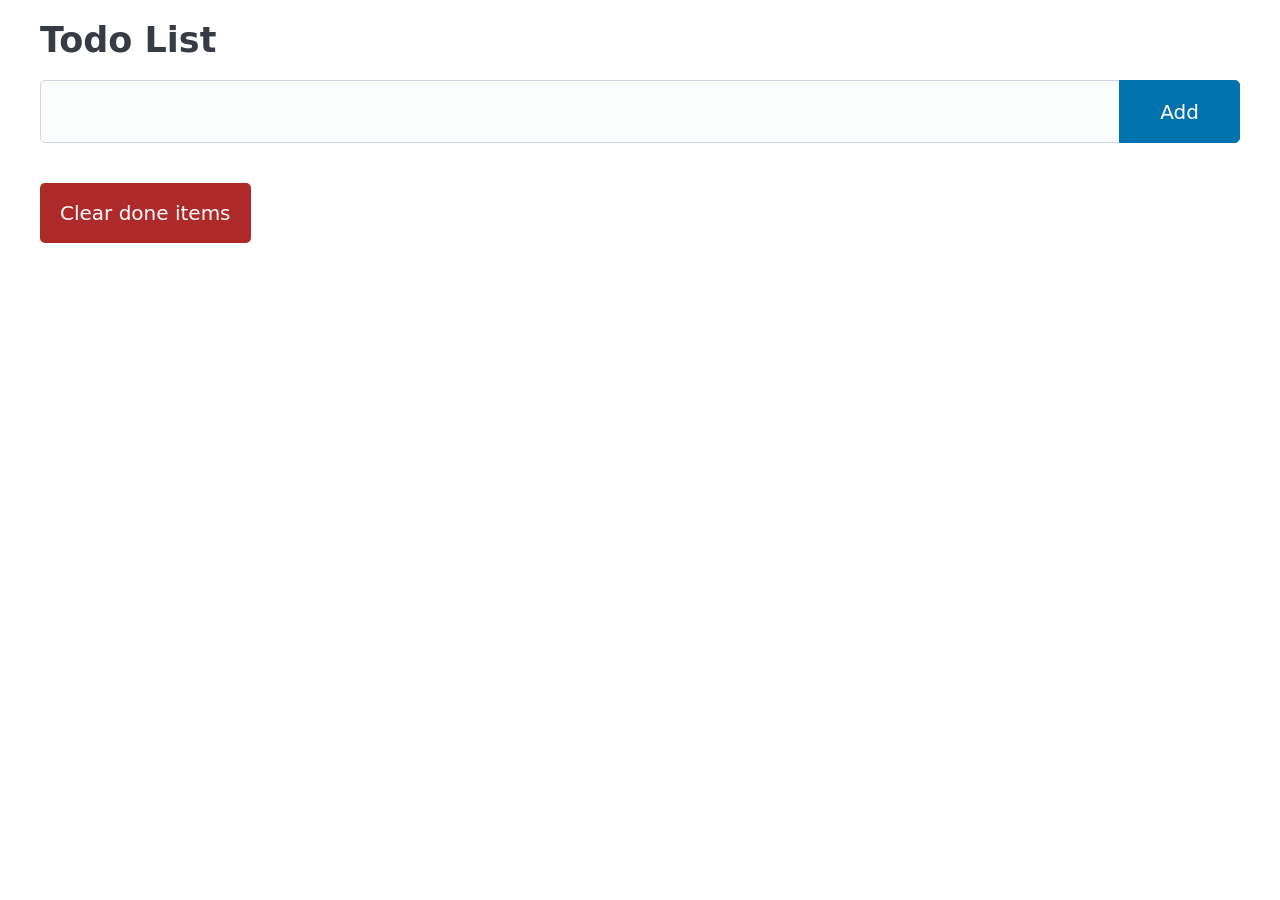
==== commit 3bc4017f: "Change color of clear button to stand out more to user" ====
--- a/index.html
+++ b/index.html
@@ -11,11 +11,11 @@
     <form>
         <fieldset role="group">
             <input name="item" id="input-name" type="text" autocomplete="off"></input>
-            <button id="make-entry" value="Add">Add</button>
+            <button id="add-todo" value="Add">Add</button>
         </fieldset>
-        <todo-list id="some-elementdb" message="Hellooo!"></todo-list>
+        <todo-list id="todo-list-container"></todo-list>
     </form>
-    <button id="clear-done" class="contrast">Clear done items</button>
+    <button id="clear-done" class="secondary">Clear done items</button>
     </main>
 </body>
 <script type="module">
@@ -37,8 +37,8 @@
     customElements.define("todo-list", TodoList);
 
     // Initialize database
-    const db = new PouchDB('kittens');
-    const todoList = document.getElementById('some-elementdb');
+    const db = new PouchDB('todo-list');
+    const todoList = document.getElementById('todo-list-container');
 
     // DB options
     const options = {
@@ -85,7 +85,7 @@
             });
         }
         // Add submission action
-        const addButton = document.getElementById('make-entry');
+        const addButton = document.getElementById('add-todo');
         if (addButton) {
             addButton.addEventListener('click', function(event) {
                 event.preventDefault();
--- a/styles/site.css
+++ b/styles/site.css
@@ -0,0 +1,4 @@
+#clear-done {
+    background-color: #ae2929;
+    border-width: 0px;
+}
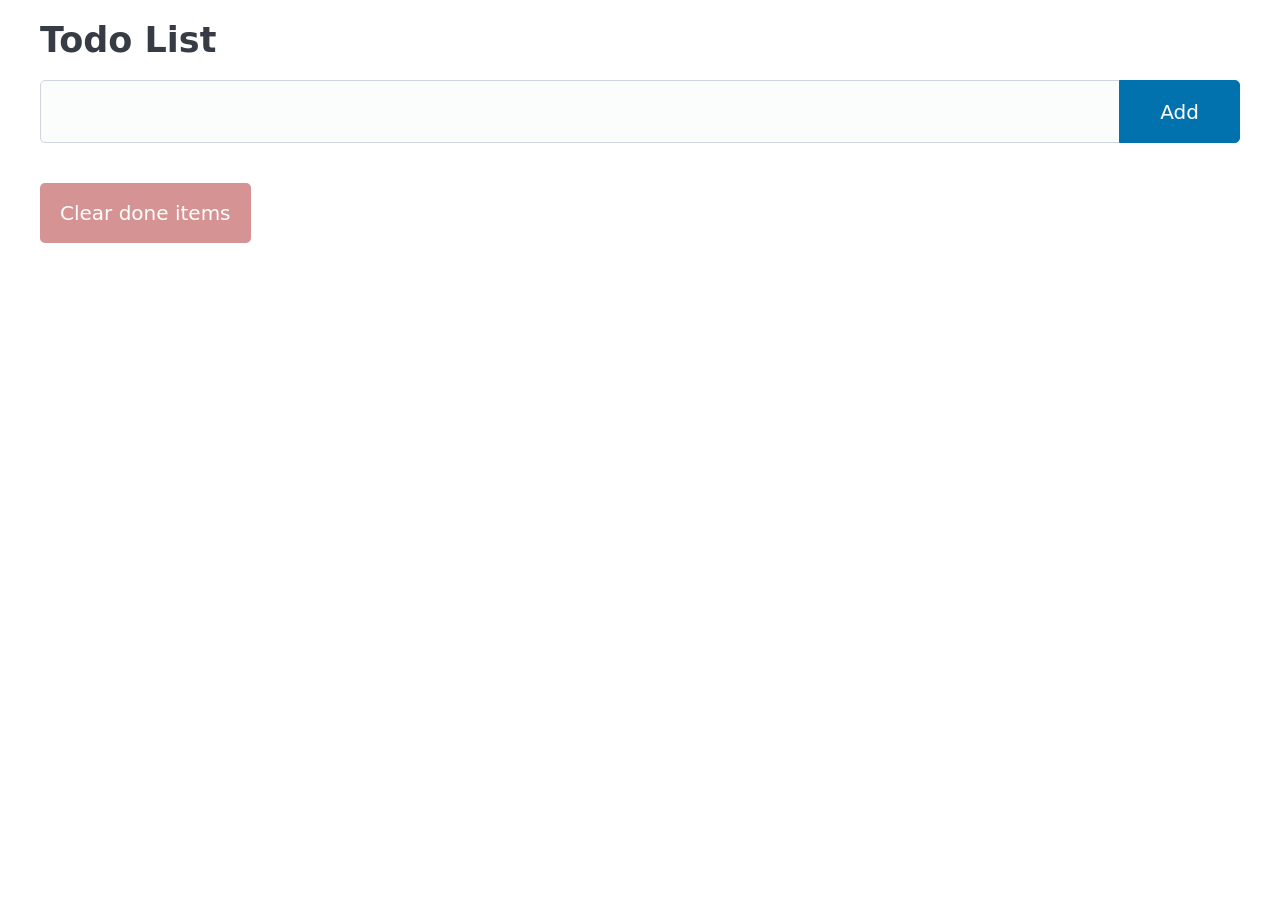
==== commit a38eeaf4: "Disable clear button when no items are checked" ====
--- a/index.html
+++ b/index.html
@@ -58,6 +58,14 @@
                             return { id: x.id, name, done }
                         }
                     ))
+            }).then(function() {
+                const clearButton = document.getElementById('clear-done');
+
+                if (clearButton) {
+                    // Check if any checked todos, and if not, disable clear button
+                    const anyDoneItems = todoList.getCheckedItems().some((x) => x);
+                    clearButton.disabled = !anyDoneItems;   
+                }
             });
         
         // Adds callback for finishing a todo item
@@ -75,13 +83,20 @@
         // Add clear item mechanic
         const clearButton = document.getElementById('clear-done');
         
-        if (clearButton) {
+        if (clearButton) {            
             clearButton.addEventListener("click", function(event) {
                 todoList.removeDoneTodos((id) => {
                     db.get(id).then(function(doc) {
                         return db.remove(doc);
                     })
                 }); 
+            });
+
+            // Add event listener for changes to check to disable the button
+            db.changes({ since: 'now', live: true }).on('change', function() {
+                // Check if there are any checked items
+                const anyDoneItems = todoList.getCheckedItems().some((x) => x);
+                clearButton.disabled = !anyDoneItems;
             });
         }
         // Add submission action
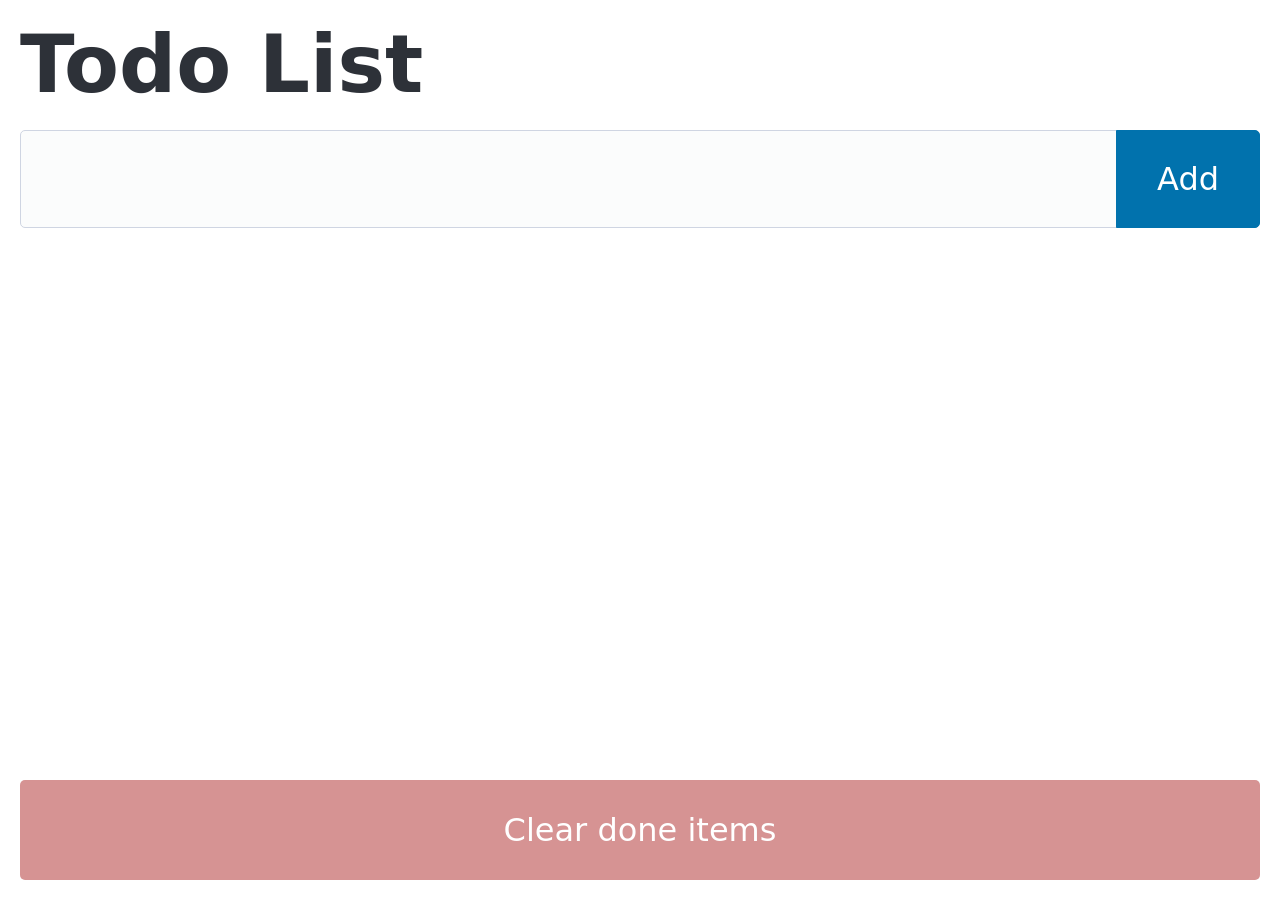
==== commit 5dc7fcca: "Fix layout for mobile viewing" ====
--- a/index.html
+++ b/index.html
@@ -5,9 +5,9 @@
 <script src="./js/pouchdb-9.0.0.js"></script>
 <script src="./js/app.js" type="module"></script>
 </head>
-<body>
-    <main class="container">
-        <h2>Todo List</h2>
+<body class="inherit-height">
+    <main class="inherit-height">
+        <h1>Todo List</h1>
     <form>
         <fieldset role="group">
             <input name="item" id="input-name" type="text" autocomplete="off"></input>
@@ -20,7 +20,7 @@
 </body>
 <script type="module">
     import TodoList from "./js/app.js";
-    
+
     // Generates a new database entry
     function newEntry(name, age) {
         return {
@@ -46,7 +46,7 @@
         live: true,
         since: 'now'
     };
-    
+
     if (todoList) {
         // Used to render all initial documents
         db.allDocs({ include_docs: true })
@@ -64,10 +64,10 @@
                 if (clearButton) {
                     // Check if any checked todos, and if not, disable clear button
                     const anyDoneItems = todoList.getCheckedItems().some((x) => x);
-                    clearButton.disabled = !anyDoneItems;   
+                    clearButton.disabled = !anyDoneItems;
                 }
             });
-        
+
         // Adds callback for finishing a todo item
         todoList.setCheckTodoCallback(function(id, done) {
             db.get(id).then(function(todo) {
@@ -75,21 +75,21 @@
 
                 // Update element here
                 todoList.updateTodo(todo.name, todo._id, todo.done);
-                
+
                 return db.put(todo);
             })
         })
-            
+
         // Add clear item mechanic
         const clearButton = document.getElementById('clear-done');
-        
-        if (clearButton) {            
+
+        if (clearButton) {
             clearButton.addEventListener("click", function(event) {
                 todoList.removeDoneTodos((id) => {
                     db.get(id).then(function(doc) {
                         return db.remove(doc);
                     })
-                }); 
+                });
             });
 
             // Add event listener for changes to check to disable the button
@@ -108,7 +108,7 @@
                 if (inputField) {
                     let value = document.getElementById('input-name').value;
                     let entry = newEntry(value, Math.random() * 100);
-    
+
                     if (value.length > 0) {
                         db.put(entry)
                             .then(function(d) {
--- a/styles/site.css
+++ b/styles/site.css
@@ -1,4 +1,46 @@
 #clear-done {
     background-color: #ae2929;
     border-width: 0px;
+}
+
+html {
+    height: 100%;
+}
+
+h1 {
+    font-size: 4rem !important;
+}
+
+input[type="text"] {
+    font-size: xxx-large;
+    padding: 1em !important;
+}
+
+input[type="checkbox"] {
+    font-size:xxx-large;
+    padding: 0.5em;
+}
+
+label:has(input:checked) {
+    text-decoration-line:line-through;
+    color:darkseagreen;
+}
+
+#add-todo, #clear-done {
+    font-size: xx-large;
+}
+
+.inherit-height {
+    height: inherit;
+}
+
+main {
+    padding: 1em;
+    display: grid !important;
+    grid-template-rows: 5rem auto 5rem;
+    gap: 0.5rem;
+}
+
+todo-list > fieldset > label {
+    font-size: xxx-large;
 }
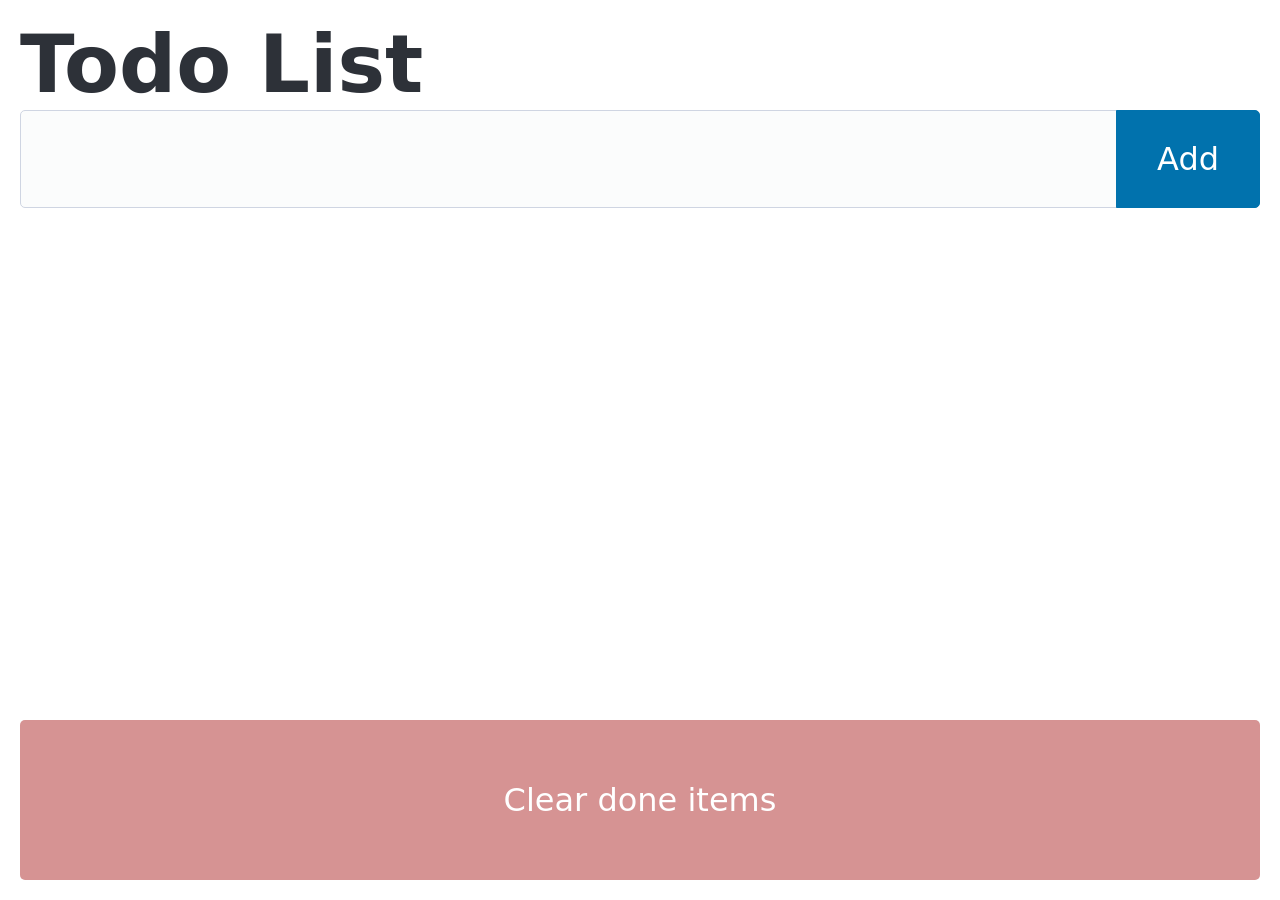
==== commit 2c346cd4: "Invoke service worker on page load" ====
--- a/index.html
+++ b/index.html
@@ -20,6 +20,18 @@
 </body>
 <script type="module">
     import TodoList from "./js/app.js";
+
+    // Register the service worker
+    if ('serviceWorker' in navigator) {
+        window.addEventListener('load', () => {
+            navigator.serviceWorker.register('./js/service-worker.js')
+                .then((registration) => {
+                    console.log('Service Worker registered with scope:', registration.scope);
+                }).catch((error) => {
+                    console.error('Service Worker registration failed:', error);
+                });
+        });
+    }
 
     // Generates a new database entry
     function newEntry(name, age) {
--- a/styles/site.css
+++ b/styles/site.css
@@ -37,10 +37,10 @@
 main {
     padding: 1em;
     display: grid !important;
-    grid-template-rows: 5rem auto 5rem;
+    grid-template-rows: 4rem auto 8rem;
     gap: 0.5rem;
 }
 
-todo-list > fieldset > label {
+todo-list > label {
     font-size: xxx-large;
 }
